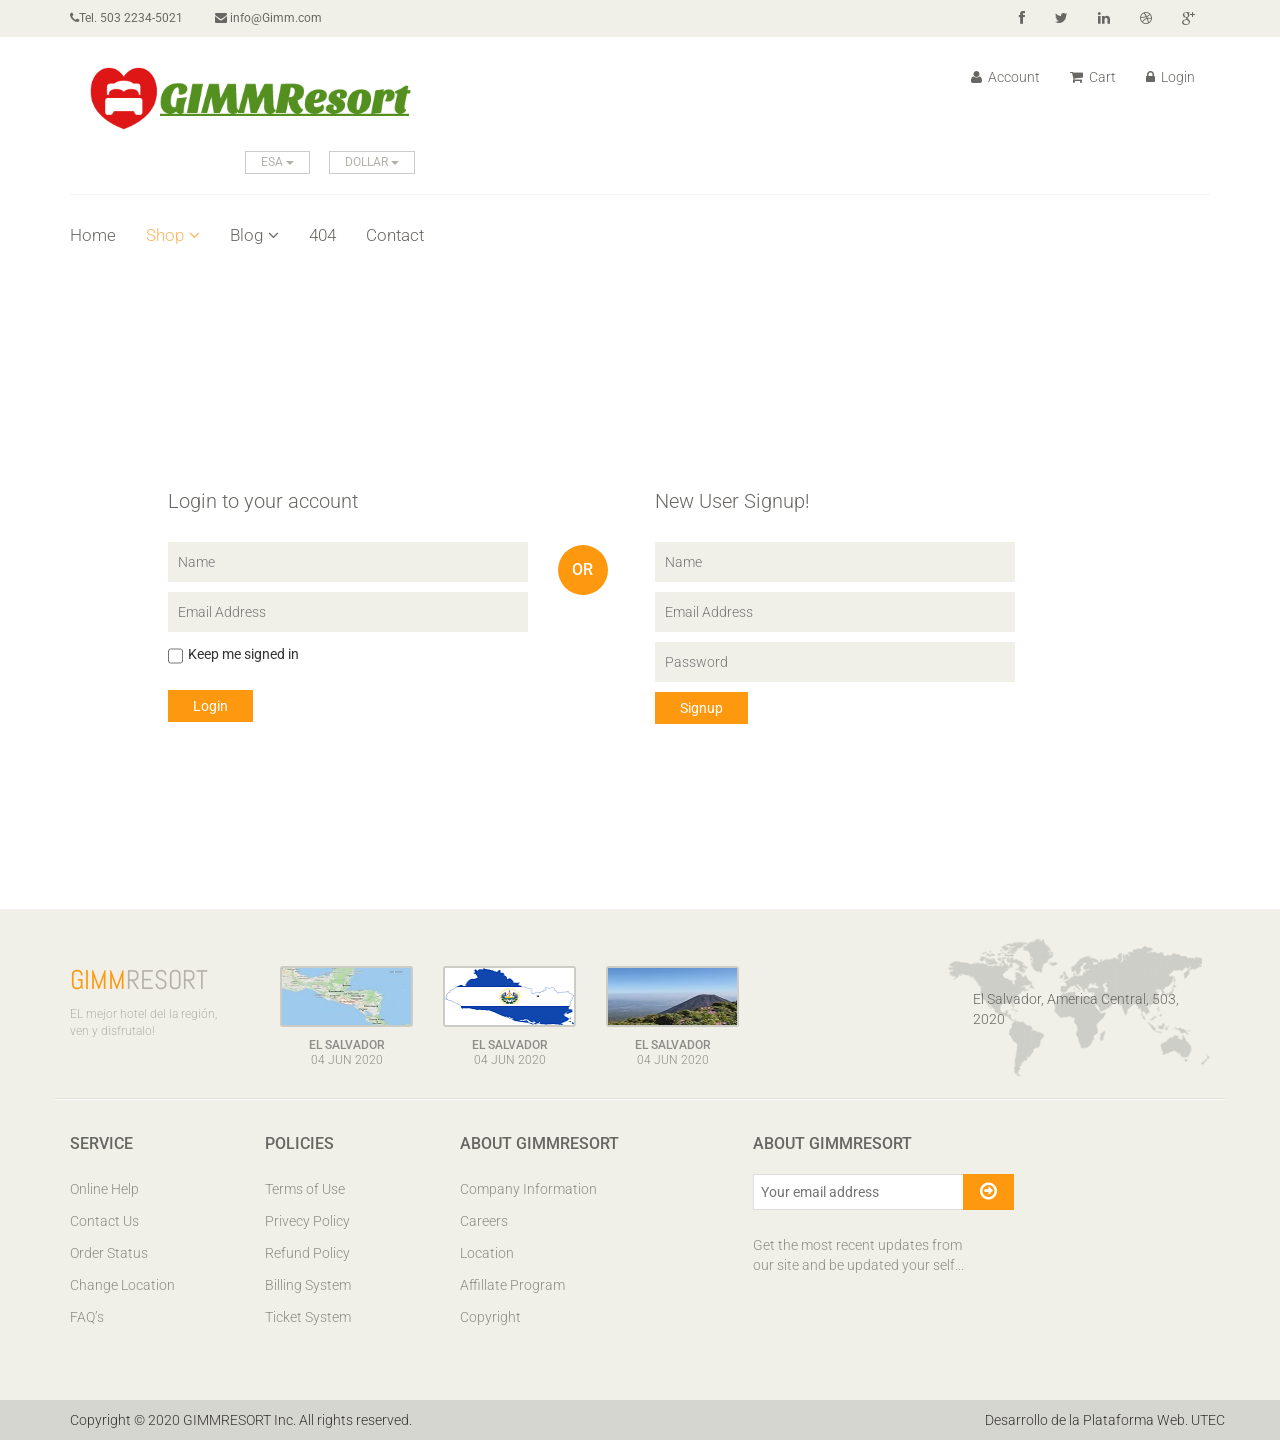
==== GIMMRESORT/login.html @ cd3e1424 "Add files via upload" ====
<!DOCTYPE html>
<html lang="en">
<head>
    <meta charset="utf-8">
    <meta name="viewport" content="width=device-width, initial-scale=1.0">
    <meta name="description" content="">
    <meta name="author" content="">
    <title>Home | GIMM RESORT</title>
    <link href="css/bootstrap.min.css" rel="stylesheet">
    <link href="css/font-awesome.min.css" rel="stylesheet">
    <link href="css/prettyPhoto.css" rel="stylesheet">
    <link href="css/price-range.css" rel="stylesheet">
    <link href="css/animate.css" rel="stylesheet">
	<link href="css/main.css" rel="stylesheet">
	<link href="css/responsive.css" rel="stylesheet">
    <!--[if lt IE 9]>
    <script src="js/html5shiv.js"></script>
    <script src="js/respond.min.js"></script>
    <![endif]-->
    <link rel="shortcut icon" href="images/ico/favicon.ico">
    <link rel="apple-touch-icon-precomposed" sizes="144x144" href="images/ico/apple-touch-icon-144-precomposed.png">
    <link rel="apple-touch-icon-precomposed" sizes="114x114" href="images/ico/apple-touch-icon-114-precomposed.png">
    <link rel="apple-touch-icon-precomposed" sizes="72x72" href="images/ico/apple-touch-icon-72-precomposed.png">
    <link rel="apple-touch-icon-precomposed" href="images/ico/apple-touch-icon-57-precomposed.png">
</head><!--/head-->

<body>
	<header id="header"><!--header-->
		<div class="header_top"><!--header_top-->
			<div class="container">
				<div class="row">
					<div class="col-sm-6">
						<div class="contactinfo">
							<ul class="nav nav-pills">
								<li><a href="#"><i class="fa fa-phone"></i>Tel. 503 2234-5021</a></li>
								<li><a href="#"><i class="fa fa-envelope"></i> info@Gimm.com</a></li>
							</ul>
						</div>
					</div>
					<div class="col-sm-6">
						<div class="social-icons pull-right">
							<ul class="nav navbar-nav">
								<li><a href="#"><i class="fa fa-facebook"></i></a></li>
								<li><a href="#"><i class="fa fa-twitter"></i></a></li>
								<li><a href="#"><i class="fa fa-linkedin"></i></a></li>
								<li><a href="#"><i class="fa fa-dribbble"></i></a></li>
								<li><a href="#"><i class="fa fa-google-plus"></i></a></li>
							</ul>
						</div>
					</div>
				</div>
			</div>
		</div><!--/header_top-->

		<div class="header-middle"><!--header-middle-->
			<div class="container">
				<div class="row">
					<div class="col-md-4 clearfix">
						<div class="logo pull-left">
							<a href="index.html"><img src="images/home/logo.png" alt="" /></a>
						</div>
						<div class="btn-group pull-right clearfix">
							<div class="btn-group">
								<button type="button" class="btn btn-default dropdown-toggle usa" data-toggle="dropdown">
									ESA
									<span class="caret"></span>
								</button>
								<ul class="dropdown-menu">
									<li><a href="">El Salvador</a></li>
									<li><a href="">Guatemala</a></li>
								</ul>
							</div>

							<div class="btn-group">
								<button type="button" class="btn btn-default dropdown-toggle usa" data-toggle="dropdown">
									DOLLAR
									<span class="caret"></span>
								</button>
								<ul class="dropdown-menu">
									<li><a href="">Dolar Estadounidence</a></li>
									<li><a href="">Quetzal</a></li>
								</ul>
							</div>
						</div>
					</div>
					<div class="col-md-8 clearfix">
						<div class="shop-menu clearfix pull-right">
							<ul class="nav navbar-nav">
								<li><a href=""><i class="fa fa-user"></i> Account</a></li>
								<!--<li><a href=""><i class="fa fa-star"></i> Wishlist</a></li>-->
								<!--<li><a href="checkout.html"><i class="fa fa-crosshairs"></i> Checkout</a></li>-->
								<li><a href="cart.html"><i class="fa fa-shopping-cart"></i> Cart</a></li>
								<li><a href="login.html"><i class="fa fa-lock"></i> Login</a></li>
							</ul>
						</div>
					</div>
				</div>
			</div>
		</div><!--/header-middle-->

    <div class="header-bottom"><!--header-bottom-->
      <div class="container">
        <div class="row">
          <div class="col-sm-9">
            <div class="navbar-header">
              <button type="button" class="navbar-toggle" data-toggle="collapse" data-target=".navbar-collapse">
                <span class="sr-only">Toggle navigation</span>
                <span class="icon-bar"></span>
                <span class="icon-bar"></span>
                <span class="icon-bar"></span>
              </button>
            </div>
            <div class="mainmenu pull-left">
              <ul class="nav navbar-nav collapse navbar-collapse">
                <li><a href="index.html">Home</a></li>
                <li class="dropdown"><a href="#" class="active">Shop<i class="fa fa-angle-down"></i></a>
                                    <ul role="menu" class="sub-menu">
                                        <li><a href="shop.html" class="active">Products</a></li>
                  <!--	<li><a href="product-details.html">Product Details</a></li>-->
                  <!--	<li><a href="checkout.html">Checkout</a></li>-->
                    <li><a href="cart.html">Cart</a></li>
                    <li><a href="login.html">Login</a></li>
                                    </ul>
                                </li>
                <li class="dropdown"><a href="#">Blog<i class="fa fa-angle-down"></i></a>
                                    <ul role="menu" class="sub-menu">
                                        <li><a href="blog.html">Blog information</a></li>
                  <!--	<li><a href="blog-single.html">Blog Single</a></li>-->
                                    </ul>
                                </li>
                <li><a href="404.html">404</a></li>
                <li><a href="contact-us.html">Contact</a></li>
              </ul>
            </div>
          </div>
          <div class="col-sm-3">
          </div>
        </div>
        </div>
      </div>
  </header>

	<section id="form"><!--form-->
		<div class="container">
			<div class="row">
				<div class="col-sm-4 col-sm-offset-1">
					<div class="login-form"><!--login form-->
						<h2>Login to your account</h2>
						<form action="#">
							<input type="text" placeholder="Name" />
							<input type="email" placeholder="Email Address" />
							<span>
								<input type="checkbox" class="checkbox">
								Keep me signed in
							</span>
							<button type="submit" class="btn btn-default">Login</button>
						</form>
					</div><!--/login form-->
				</div>
				<div class="col-sm-1">
					<h2 class="or">OR</h2>
				</div>
				<div class="col-sm-4">
					<div class="signup-form"><!--sign up form-->
						<h2>New User Signup!</h2>
						<form action="#">
							<input type="text" placeholder="Name"/>
							<input type="email" placeholder="Email Address"/>
							<input type="password" placeholder="Password"/>
							<button type="submit" class="btn btn-default">Signup</button>
						</form>
					</div><!--/sign up form-->
				</div>
			</div>
		</div>
	</section><!--/form-->


  <footer id="footer"><!--Footer-->
		<div class="footer-top">
			<div class="container">
				<div class="row">
					<div class="col-sm-2">
						<div class="companyinfo">
							<h2><span>GIMM</span>RESORT</h2>
							<p>EL mejor hotel del la región, ven y disfrutalo!</p>
						</div>
					</div>
					<div class="col-sm-7">
						<div class="col-sm-3">
							<div class="video-gallery text-center">
								<a href="#">
									<div class="iframe-img">
										<img src="images/home/pie1.jpg" alt="" />
									</div>
									<div class="overlay-icon">
										<i class="fa fa-play-circle-o"></i>
									</div>
								</a>
								<p>EL SALVADOR</p>
								<h2>04 JUN 2020</h2>
							</div>
						</div>

						<div class="col-sm-3">
							<div class="video-gallery text-center">
								<a href="#">
									<div class="iframe-img">
										<img src="images/home/pie2.png" alt="" />
									</div>
									<div class="overlay-icon">
										<i class="fa fa-play-circle-o"></i>
									</div>
								</a>
								<p>EL SALVADOR</p>
								<h2>04 JUN 2020</h2>
							</div>
						</div>

						<div class="col-sm-3">
							<div class="video-gallery text-center">
								<a href="#">
									<div class="iframe-img">
										<img src="images/home/pie3.jpg" alt="" />
									</div>
									<div class="overlay-icon">
										<i class="fa fa-play-circle-o"></i>
									</div>
								</a>
								<p>EL SALVADOR</p>
								<h2>04 JUN 2020</h2>
							</div>
						</div>

					<div class="col-sm-3">

						</div>
					</div>
					<div class="col-sm-3">
						<div class="address">
							<img src="images/home/map.png" alt="" />
							<p>El Salvador, America Central, 503, 2020</p>
						</div>
					</div>
				</div>
			</div>
		</div>

		<div class="footer-widget">
			<div class="container">
				<div class="row">
					<div class="col-sm-2">
						<div class="single-widget">
							<h2>Service</h2>
							<ul class="nav nav-pills nav-stacked">
								<li><a href="#">Online Help</a></li>
								<li><a href="#">Contact Us</a></li>
								<li><a href="#">Order Status</a></li>
								<li><a href="#">Change Location</a></li>
								<li><a href="#">FAQ’s</a></li>
							</ul>
						</div>
					</div>

					<div class="col-sm-2">
						<div class="single-widget">
							<h2>Policies</h2>
							<ul class="nav nav-pills nav-stacked">
								<li><a href="#">Terms of Use</a></li>
								<li><a href="#">Privecy Policy</a></li>
								<li><a href="#">Refund Policy</a></li>
								<li><a href="#">Billing System</a></li>
								<li><a href="#">Ticket System</a></li>
							</ul>
						</div>
					</div>
					<div class="col-sm-2">
						<div class="single-widget">
							<h2>About GIMMRESORT</h2>
							<ul class="nav nav-pills nav-stacked">
								<li><a href="#">Company Information</a></li>
								<li><a href="#">Careers</a></li>
								<li><a href="#">Location</a></li>
								<li><a href="#">Affillate Program</a></li>
								<li><a href="#">Copyright</a></li>
							</ul>
						</div>
					</div>
					<div class="col-sm-3 col-sm-offset-1">
						<div class="single-widget">
							<h2>About GIMMRESORT</h2>
							<form action="#" class="searchform">
								<input type="text" placeholder="Your email address" />
								<button type="submit" class="btn btn-default"><i class="fa fa-arrow-circle-o-right"></i></button>
								<p>Get the most recent updates from <br />our site and be updated your self...</p>
							</form>
						</div>
					</div>

				</div>
			</div>
		</div>

		<div class="footer-bottom">
			<div class="container">
				<div class="row">
					<p class="pull-left">Copyright © 2020 GIMMRESORT Inc. All rights reserved.</p>
						<p class="pull-right">Desarrollo de la Plataforma Web. UTEC</p>
				</div>
			</div>
		</div>

	</footer><!--/Footer-->



    <script src="js/jquery.js"></script>
	<script src="js/price-range.js"></script>
    <script src="js/jquery.scrollUp.min.js"></script>
	<script src="js/bootstrap.min.js"></script>
    <script src="js/jquery.prettyPhoto.js"></script>
    <script src="js/main.js"></script>
</body>
</html>
---- GIMMRESORT/css/prettyPhoto.css ----
div.pp_default .pp_top,div.pp_default .pp_top .pp_middle,div.pp_default .pp_top .pp_left,div.pp_default .pp_top .pp_right,div.pp_default .pp_bottom,div.pp_default .pp_bottom .pp_left,div.pp_default .pp_bottom .pp_middle,div.pp_default .pp_bottom .pp_right{height:13px}
div.pp_default .pp_top .pp_left{background:url(../images/prettyPhoto/default/sprite.png) -78px -93px no-repeat}
div.pp_default .pp_top .pp_middle{background:url(../images/prettyPhoto/default/sprite_x.png) top left repeat-x}
div.pp_default .pp_top .pp_right{background:url(../images/prettyPhoto/default/sprite.png) -112px -93px no-repeat}
div.pp_default .pp_content .ppt{color:#f8f8f8}
div.pp_default .pp_content_container .pp_left{background:url(../images/prettyPhoto/default/sprite_y.png) -7px 0 repeat-y;padding-left:13px}
div.pp_default .pp_content_container .pp_right{background:url(../images/prettyPhoto/default/sprite_y.png) top right repeat-y;padding-right:13px}
div.pp_default .pp_next:hover{background:url(../images/prettyPhoto/default/sprite_next.png) center right no-repeat;cursor:pointer}
div.pp_default .pp_previous:hover{background:url(../images/prettyPhoto/default/sprite_prev.png) center left no-repeat;cursor:pointer}
div.pp_default .pp_expand{background:url(../images/prettyPhoto/default/sprite.png) 0 -29px no-repeat;cursor:pointer;width:28px;height:28px}
div.pp_default .pp_expand:hover{background:url(../images/prettyPhoto/default/sprite.png) 0 -56px no-repeat;cursor:pointer}
div.pp_default .pp_contract{background:url(../images/prettyPhoto/default/sprite.png) 0 -84px no-repeat;cursor:pointer;width:28px;height:28px}
div.pp_default .pp_contract:hover{background:url(../images/prettyPhoto/default/sprite.png) 0 -113px no-repeat;cursor:pointer}
div.pp_default .pp_close{width:30px;height:30px;background:url(../images/prettyPhoto/default/sprite.png) 2px 1px no-repeat;cursor:pointer}
div.pp_default .pp_gallery ul li a{background:url(../images/prettyPhoto/default/default_thumb.png) center center #f8f8f8;border:1px solid #aaa}
div.pp_default .pp_social{margin-top:7px}
div.pp_default .pp_gallery a.pp_arrow_previous,div.pp_default .pp_gallery a.pp_arrow_next{position:static;left:auto}
div.pp_default .pp_nav .pp_play,div.pp_default .pp_nav .pp_pause{background:url(../images/prettyPhoto/default/sprite.png) -51px 1px no-repeat;height:30px;width:30px}
div.pp_default .pp_nav .pp_pause{background-position:-51px -29px}
div.pp_default a.pp_arrow_previous,div.pp_default a.pp_arrow_next{background:url(../images/prettyPhoto/default/sprite.png) -31px -3px no-repeat;height:20px;width:20px;margin:4px 0 0}
div.pp_default a.pp_arrow_next{left:52px;background-position:-82px -3px}
div.pp_default .pp_content_container .pp_details{margin-top:5px}
div.pp_default .pp_nav{clear:none;height:30px;width:110px;position:relative}
div.pp_default .pp_nav .currentTextHolder{font-family:Georgia;font-style:italic;color:#999;font-size:11px;left:75px;line-height:25px;position:absolute;top:2px;margin:0;padding:0 0 0 10px}
div.pp_default .pp_close:hover,div.pp_default .pp_nav .pp_play:hover,div.pp_default .pp_nav .pp_pause:hover,div.pp_default .pp_arrow_next:hover,div.pp_default .pp_arrow_previous:hover{opacity:0.7}
div.pp_default .pp_description{font-size:11px;font-weight:700;line-height:14px;margin:5px 50px 5px 0}
div.pp_default .pp_bottom .pp_left{background:url(../images/prettyPhoto/default/sprite.png) -78px -127px no-repeat}
div.pp_default .pp_bottom .pp_middle{background:url(../images/prettyPhoto/default/sprite_x.png) bottom left repeat-x}
div.pp_default .pp_bottom .pp_right{background:url(../images/prettyPhoto/default/sprite.png) -112px -127px no-repeat}
div.pp_default .pp_loaderIcon{background:url(../images/prettyPhoto/default/loader.gif) center center no-repeat}
div.light_rounded .pp_top .pp_left{background:url(../images/prettyPhoto/light_rounded/sprite.png) -88px -53px no-repeat}
div.light_rounded .pp_top .pp_right{background:url(../images/prettyPhoto/light_rounded/sprite.png) -110px -53px no-repeat}
div.light_rounded .pp_next:hover{background:url(../images/prettyPhoto/light_rounded/btnNext.png) center right no-repeat;cursor:pointer}
div.light_rounded .pp_previous:hover{background:url(../images/prettyPhoto/light_rounded/btnPrevious.png) center left no-repeat;cursor:pointer}
div.light_rounded .pp_expand{background:url(../images/prettyPhoto/light_rounded/sprite.png) -31px -26px no-repeat;cursor:pointer}
div.light_rounded .pp_expand:hover{background:url(../images/prettyPhoto/light_rounded/sprite.png) -31px -47px no-repeat;cursor:pointer}
div.light_rounded .pp_contract{background:url(../images/prettyPhoto/light_rounded/sprite.png) 0 -26px no-repeat;cursor:pointer}
div.light_rounded .pp_contract:hover{background:url(../images/prettyPhoto/light_rounded/sprite.png) 0 -47px no-repeat;cursor:pointer}
div.light_rounded .pp_close{width:75px;height:22px;background:url(../images/prettyPhoto/light_rounded/sprite.png) -1px -1px no-repeat;cursor:pointer}
div.light_rounded .pp_nav .pp_play{background:url(../images/prettyPhoto/light_rounded/sprite.png) -1px -100px no-repeat;height:15px;width:14px}
div.light_rounded .pp_nav .pp_pause{background:url(../images/prettyPhoto/light_rounded/sprite.png) -24px -100px no-repeat;height:15px;width:14px}
div.light_rounded .pp_arrow_previous{background:url(../images/prettyPhoto/light_rounded/sprite.png) 0 -71px no-repeat}
div.light_rounded .pp_arrow_next{background:url(../images/prettyPhoto/light_rounded/sprite.png) -22px -71px no-repeat}
div.light_rounded .pp_bottom .pp_left{background:url(../images/prettyPhoto/light_rounded/sprite.png) -88px -80px no-repeat}
div.light_rounded .pp_bottom .pp_right{background:url(../images/prettyPhoto/light_rounded/sprite.png) -110px -80px no-repeat}
div.dark_rounded .pp_top .pp_left{background:url(../images/prettyPhoto/dark_rounded/sprite.png) -88px -53px no-repeat}
div.dark_rounded .pp_top .pp_right{background:url(../images/prettyPhoto/dark_rounded/sprite.png) -110px -53px no-repeat}
div.dark_rounded .pp_content_container .pp_left{background:url(../images/prettyPhoto/dark_rounded/contentPattern.png) top left repeat-y}
div.dark_rounded .pp_content_container .pp_right{background:url(../images/prettyPhoto/dark_rounded/contentPattern.png) top right repeat-y}
div.dark_rounded .pp_next:hover{background:url(../images/prettyPhoto/dark_rounded/btnNext.png) center right no-repeat;cursor:pointer}
div.dark_rounded .pp_previous:hover{background:url(../images/prettyPhoto/dark_rounded/btnPrevious.png) center left no-repeat;cursor:pointer}
div.dark_rounded .pp_expand{background:url(../images/prettyPhoto/dark_rounded/sprite.png) -31px -26px no-repeat;cursor:pointer}
div.dark_rounded .pp_expand:hover{background:url(../images/prettyPhoto/dark_rounded/sprite.png) -31px -47px no-repeat;cursor:pointer}
div.dark_rounded .pp_contract{background:url(../images/prettyPhoto/dark_rounded/sprite.png) 0 -26px no-repeat;cursor:pointer}
div.dark_rounded .pp_contract:hover{background:url(../images/prettyPhoto/dark_rounded/sprite.png) 0 -47px no-repeat;cursor:pointer}
div.dark_rounded .pp_close{width:75px;height:22px;background:url(../images/prettyPhoto/dark_rounded/sprite.png) -1px -1px no-repeat;cursor:pointer}
div.dark_rounded .pp_description{margin-right:85px;color:#fff}
div.dark_rounded .pp_nav .pp_play{background:url(../images/prettyPhoto/dark_rounded/sprite.png) -1px -100px no-repeat;height:15px;width:14px}
div.dark_rounded .pp_nav .pp_pause{background:url(../images/prettyPhoto/dark_rounded/sprite.png) -24px -100px no-repeat;height:15px;width:14px}
div.dark_rounded .pp_arrow_previous{background:url(../images/prettyPhoto/dark_rounded/sprite.png) 0 -71px no-repeat}
div.dark_rounded .pp_arrow_next{background:url(../images/prettyPhoto/dark_rounded/sprite.png) -22px -71px no-repeat}
div.dark_rounded .pp_bottom .pp_left{background:url(../images/prettyPhoto/dark_rounded/sprite.png) -88px -80px no-repeat}
div.dark_rounded .pp_bottom .pp_right{background:url(../images/prettyPhoto/dark_rounded/sprite.png) -110px -80px no-repeat}
div.dark_rounded .pp_loaderIcon{background:url(../images/prettyPhoto/dark_rounded/loader.gif) center center no-repeat}
div.dark_square .pp_left,div.dark_square .pp_middle,div.dark_square .pp_right,div.dark_square .pp_content{background:#000}
div.dark_square .pp_description{color:#fff;margin:0 85px 0 0}
div.dark_square .pp_loaderIcon{background:url(../images/prettyPhoto/dark_square/loader.gif) center center no-repeat}
div.dark_square .pp_expand{background:url(../images/prettyPhoto/dark_square/sprite.png) -31px -26px no-repeat;cursor:pointer}
div.dark_square .pp_expand:hover{background:url(../images/prettyPhoto/dark_square/sprite.png) -31px -47px no-repeat;cursor:pointer}
div.dark_square .pp_contract{background:url(../images/prettyPhoto/dark_square/sprite.png) 0 -26px no-repeat;cursor:pointer}
div.dark_square .pp_contract:hover{background:url(../images/prettyPhoto/dark_square/sprite.png) 0 -47px no-repeat;cursor:pointer}
div.dark_square .pp_close{width:75px;height:22px;background:url(../images/prettyPhoto/dark_square/sprite.png) -1px -1px no-repeat;cursor:pointer}
div.dark_square .pp_nav{clear:none}
div.dark_square .pp_nav .pp_play{background:url(../images/prettyPhoto/dark_square/sprite.png) -1px -100px no-repeat;height:15px;width:14px}
div.dark_square .pp_nav .pp_pause{background:url(../images/prettyPhoto/dark_square/sprite.png) -24px -100px no-repeat;height:15px;width:14px}
div.dark_square .pp_arrow_previous{background:url(../images/prettyPhoto/dark_square/sprite.png) 0 -71px no-repeat}
div.dark_square .pp_arrow_next{background:url(../images/prettyPhoto/dark_square/sprite.png) -22px -71px no-repeat}
div.dark_square .pp_next:hover{background:url(../images/prettyPhoto/dark_square/btnNext.png) center right no-repeat;cursor:pointer}
div.dark_square .pp_previous:hover{background:url(../images/prettyPhoto/dark_square/btnPrevious.png) center left no-repeat;cursor:pointer}
div.light_square .pp_expand{background:url(../images/prettyPhoto/light_square/sprite.png) -31px -26px no-repeat;cursor:pointer}
div.light_square .pp_expand:hover{background:url(../images/prettyPhoto/light_square/sprite.png) -31px -47px no-repeat;cursor:pointer}
div.light_square .pp_contract{background:url(../images/prettyPhoto/light_square/sprite.png) 0 -26px no-repeat;cursor:pointer}
div.light_square .pp_contract:hover{background:url(../images/prettyPhoto/light_square/sprite.png) 0 -47px no-repeat;cursor:pointer}
div.light_square .pp_close{width:75px;height:22px;background:url(../images/prettyPhoto/light_square/sprite.png) -1px -1px no-repeat;cursor:pointer}
div.light_square .pp_nav .pp_play{background:url(../images/prettyPhoto/light_square/sprite.png) -1px -100px no-repeat;height:15px;width:14px}
div.light_square .pp_nav .pp_pause{background:url(../images/prettyPhoto/light_square/sprite.png) -24px -100px no-repeat;height:15px;width:14px}
div.light_square .pp_arrow_previous{background:url(../images/prettyPhoto/light_square/sprite.png) 0 -71px no-repeat}
div.light_square .pp_arrow_next{background:url(../images/prettyPhoto/light_square/sprite.png) -22px -71px no-repeat}
div.light_square .pp_next:hover{background:url(../images/prettyPhoto/light_square/btnNext.png) center right no-repeat;cursor:pointer}
div.light_square .pp_previous:hover{background:url(../images/prettyPhoto/light_square/btnPrevious.png) center left no-repeat;cursor:pointer}
div.facebook .pp_top .pp_left{background:url(../images/prettyPhoto/facebook/sprite.png) -88px -53px no-repeat}
div.facebook .pp_top .pp_middle{background:url(../images/prettyPhoto/facebook/contentPatternTop.png) top left repeat-x}
div.facebook .pp_top .pp_right{background:url(../images/prettyPhoto/facebook/sprite.png) -110px -53px no-repeat}
div.facebook .pp_content_container .pp_left{background:url(../images/prettyPhoto/facebook/contentPatternLeft.png) top left repeat-y}
div.facebook .pp_content_container .pp_right{background:url(../images/prettyPhoto/facebook/contentPatternRight.png) top right repeat-y}
div.facebook .pp_expand{background:url(../images/prettyPhoto/facebook/sprite.png) -31px -26px no-repeat;cursor:pointer}
div.facebook .pp_expand:hover{background:url(../images/prettyPhoto/facebook/sprite.png) -31px -47px no-repeat;cursor:pointer}
div.facebook .pp_contract{background:url(../images/prettyPhoto/facebook/sprite.png) 0 -26px no-repeat;cursor:pointer}
div.facebook .pp_contract:hover{background:url(../images/prettyPhoto/facebook/sprite.png) 0 -47px no-repeat;cursor:pointer}
div.facebook .pp_close{width:22px;height:22px;background:url(../images/prettyPhoto/facebook/sprite.png) -1px -1px no-repeat;cursor:pointer}
div.facebook .pp_description{margin:0 37px 0 0}
div.facebook .pp_loaderIcon{background:url(../images/prettyPhoto/facebook/loader.gif) center center no-repeat}
div.facebook .pp_arrow_previous{background:url(../images/prettyPhoto/facebook/sprite.png) 0 -71px no-repeat;height:22px;margin-top:0;width:22px}
div.facebook .pp_arrow_previous.disabled{background-position:0 -96px;cursor:default}
div.facebook .pp_arrow_next{background:url(../images/prettyPhoto/facebook/sprite.png) -32px -71px no-repeat;height:22px;margin-top:0;width:22px}
div.facebook .pp_arrow_next.disabled{background-position:-32px -96px;cursor:default}
div.facebook .pp_nav{margin-top:0}
div.facebook .pp_nav p{font-size:15px;padding:0 3px 0 4px}
div.facebook .pp_nav .pp_play{background:url(../images/prettyPhoto/facebook/sprite.png) -1px -123px no-repeat;height:22px;width:22px}
div.facebook .pp_nav .pp_pause{background:url(../images/prettyPhoto/facebook/sprite.png) -32px -123px no-repeat;height:22px;width:22px}
div.facebook .pp_next:hover{background:url(../images/prettyPhoto/facebook/btnNext.png) center right no-repeat;cursor:pointer}
div.facebook .pp_previous:hover{background:url(../images/prettyPhoto/facebook/btnPrevious.png) center left no-repeat;cursor:pointer}
div.facebook .pp_bottom .pp_left{background:url(../images/prettyPhoto/facebook/sprite.png) -88px -80px no-repeat}
div.facebook .pp_bottom .pp_middle{background:url(../images/prettyPhoto/facebook/contentPatternBottom.png) top left repeat-x}
div.facebook .pp_bottom .pp_right{background:url(../images/prettyPhoto/facebook/sprite.png) -110px -80px no-repeat}
div.pp_pic_holder a:focus{outline:none}
div.pp_overlay{background:#000;display:none;left:0;position:absolute;top:0;width:100%;z-index:9500}
div.pp_pic_holder{display:none;position:absolute;width:100px;z-index:10000}
.pp_content{height:40px;min-width:40px}
* html .pp_content{width:40px}
.pp_content_container{position:relative;text-align:left;width:100%}
.pp_content_container .pp_left{padding-left:20px}
.pp_content_container .pp_right{padding-right:20px}
.pp_content_container .pp_details{float:left;margin:10px 0 2px}
.pp_description{display:none;margin:0}
.pp_social{float:left;margin:0}
.pp_social .facebook{float:left;margin-left:5px;width:55px;overflow:hidden}
.pp_social .twitter{float:left}
.pp_nav{clear:right;float:left;margin:3px 10px 0 0}
.pp_nav p{float:left;white-space:nowrap;margin:2px 4px}
.pp_nav .pp_play,.pp_nav .pp_pause{float:left;margin-right:4px;text-indent:-10000px}
a.pp_arrow_previous,a.pp_arrow_next{display:block;float:left;height:15px;margin-top:3px;overflow:hidden;text-indent:-10000px;width:14px}
.pp_hoverContainer{position:absolute;top:0;width:100%;z-index:2000}
.pp_gallery{display:none;left:50%;margin-top:-50px;position:absolute;z-index:10000}
.pp_gallery div{float:left;overflow:hidden;position:relative}
.pp_gallery ul{float:left;height:35px;position:relative;white-space:nowrap;margin:0 0 0 5px;padding:0}
.pp_gallery ul a{border:1px rgba(0,0,0,0.5) solid;display:block;float:left;height:33px;overflow:hidden}
.pp_gallery ul a img{border:0}
.pp_gallery li{display:block;float:left;margin:0 5px 0 0;padding:0}
.pp_gallery li.default a{background:url(../images/prettyPhoto/facebook/default_thumbnail.gif) 0 0 no-repeat;display:block;height:33px;width:50px}
.pp_gallery .pp_arrow_previous,.pp_gallery .pp_arrow_next{margin-top:7px!important}
a.pp_next{background:url(../images/prettyPhoto/light_rounded/btnNext.png) 10000px 10000px no-repeat;display:block;float:right;height:100%;text-indent:-10000px;width:49%}
a.pp_previous{background:url(../images/prettyPhoto/light_rounded/btnNext.png) 10000px 10000px no-repeat;display:block;float:left;height:100%;text-indent:-10000px;width:49%}
a.pp_expand,a.pp_contract{cursor:pointer;display:none;height:20px;position:absolute;right:30px;text-indent:-10000px;top:10px;width:20px;z-index:20000}
a.pp_close{position:absolute;right:0;top:0;display:block;line-height:22px;text-indent:-10000px}
.pp_loaderIcon{display:block;height:24px;left:50%;position:absolute;top:50%;width:24px;margin:-12px 0 0 -12px}
#pp_full_res{line-height:1!important}
#pp_full_res .pp_inline{text-align:left}
#pp_full_res .pp_inline p{margin:0 0 15px}
div.ppt{color:#fff;display:none;font-size:17px;z-index:9999;margin:0 0 5px 15px}
div.pp_default .pp_content,div.light_rounded .pp_content{background-color:#fff}
div.pp_default #pp_full_res .pp_inline,div.light_rounded .pp_content .ppt,div.light_rounded #pp_full_res .pp_inline,div.light_square .pp_content .ppt,div.light_square #pp_full_res .pp_inline,div.facebook .pp_content .ppt,div.facebook #pp_full_res .pp_inline{color:#000}
div.pp_default .pp_gallery ul li a:hover,div.pp_default .pp_gallery ul li.selected a,.pp_gallery ul a:hover,.pp_gallery li.selected a{border-color:#fff}
div.pp_default .pp_details,div.light_rounded .pp_details,div.dark_rounded .pp_details,div.dark_square .pp_details,div.light_square .pp_details,div.facebook .pp_details{position:relative}
div.light_rounded .pp_top .pp_middle,div.light_rounded .pp_content_container .pp_left,div.light_rounded .pp_content_container .pp_right,div.light_rounded .pp_bottom .pp_middle,div.light_square .pp_left,div.light_square .pp_middle,div.light_square .pp_right,div.light_square .pp_content,div.facebook .pp_content{background:#fff}
div.light_rounded .pp_description,div.light_square .pp_description{margin-right:85px}
div.light_rounded .pp_gallery a.pp_arrow_previous,div.light_rounded .pp_gallery a.pp_arrow_next,div.dark_rounded .pp_gallery a.pp_arrow_previous,div.dark_rounded .pp_gallery a.pp_arrow_next,div.dark_square .pp_gallery a.pp_arrow_previous,div.dark_square .pp_gallery a.pp_arrow_next,div.light_square .pp_gallery a.pp_arrow_previous,div.light_square .pp_gallery a.pp_arrow_next{margin-top:12px!important}
div.light_rounded .pp_arrow_previous.disabled,div.dark_rounded .pp_arrow_previous.disabled,div.dark_square .pp_arrow_previous.disabled,div.light_square .pp_arrow_previous.disabled{background-position:0 -87px;cursor:default}
div.light_rounded .pp_arrow_next.disabled,div.dark_rounded .pp_arrow_next.disabled,div.dark_square .pp_arrow_next.disabled,div.light_square .pp_arrow_next.disabled{background-position:-22px -87px;cursor:default}
div.light_rounded .pp_loaderIcon,div.light_square .pp_loaderIcon{background:url(../images/prettyPhoto/light_rounded/loader.gif) center center no-repeat}
div.dark_rounded .pp_top .pp_middle,div.dark_rounded .pp_content,div.dark_rounded .pp_bottom .pp_middle{background:url(../images/prettyPhoto/dark_rounded/contentPattern.png) top left repeat}
div.dark_rounded .currentTextHolder,div.dark_square .currentTextHolder{color:#c4c4c4}
div.dark_rounded #pp_full_res .pp_inline,div.dark_square #pp_full_res .pp_inline{color:#fff}
.pp_top,.pp_bottom{height:20px;position:relative}
* html .pp_top,* html .pp_bottom{padding:0 20px}
.pp_top .pp_left,.pp_bottom .pp_left{height:20px;left:0;position:absolute;width:20px}
.pp_top .pp_middle,.pp_bottom .pp_middle{height:20px;left:20px;position:absolute;right:20px}
* html .pp_top .pp_middle,* html .pp_bottom .pp_middle{left:0;position:static}
.pp_top .pp_right,.pp_bottom .pp_right{height:20px;left:auto;position:absolute;right:0;top:0;width:20px}
.pp_fade,.pp_gallery li.default a img{display:none}
---- GIMMRESORT/css/price-range.css ----
/*!
 * Slider for Bootstrap
 *
 * Copyright 2012 Stefan Petre
 * Licensed under the Apache License v2.0
 * http://www.apache.org/licenses/LICENSE-2.0
 *
 */
.slider {
  display: inline-block;
  vertical-align: middle;
  position: relative;
}
.slider.slider-horizontal {
  width: 210px;
  height: 20px;
}
.slider.slider-horizontal .slider-track {
  height: 15px;
  left: 0;
  margin-top: -5px;
  top: 50%;
  width: 100%;
}
.slider.slider-horizontal .slider-selection {
  height: 100%;
  top: 0;
  bottom: 0;
}
.slider.slider-horizontal .slider-handle {
  margin-left: -12px;
  margin-top: 2px;
}

.left-round{
  margin-left:2px !important;
}

.slider.slider-horizontal .slider-handle.triangle {
  border-width: 0 10px 10px 10px;
  width: 0;
  height: 0;
  border-bottom-color: #0480be;
  margin-top: 0;
}
.slider.slider-vertical {
  height: 210px;
  width: 20px;
}
.slider.slider-vertical .slider-track {
  width: 10px;
  height: 100%;
  margin-left: -5px;
  left: 50%;
  top: 0;
}
.slider.slider-vertical .slider-selection {
  width: 100%;
  left: 0;
  top: 0;
  bottom: 0;
}
.slider.slider-vertical .slider-handle {
  margin-left: -5px;
  margin-top: -10px;
}
.slider.slider-vertical .slider-handle.triangle {
  border-width: 10px 0 10px 10px;
  width: 1px;
  height: 1px;
  border-left-color: #0480be;
  margin-left: 0;
}
.slider input {
  display: none;
}
.slider .tooltip-inner {
  white-space: nowrap;
}
.slider-track {
  position: absolute;
  cursor: pointer;
  background-color: #f7f7f7;
  background-image: -moz-linear-gradient(top, #f5f5f5, #f9f9f9);
  background-image: -webkit-gradient(linear, 0 0, 0 100%, from(#f5f5f5), to(#f9f9f9));
  background-image: -webkit-linear-gradient(top, #f5f5f5, #f9f9f9);
  background-image: -o-linear-gradient(top, #f5f5f5, #f9f9f9);
  background-image: linear-gradient(to bottom, #f5f5f5, #f9f9f9);
  background-repeat: repeat-x;
  filter: progid:DXImageTransform.Microsoft.gradient(startColorstr='#fff5f5f5', endColorstr='#fff9f9f9', GradientType=0);
  -webkit-box-shadow: inset 0 1px 2px rgba(0, 0, 0, 0.1);
  -moz-box-shadow: inset 0 1px 2px rgba(0, 0, 0, 0.1);
  box-shadow: inset 0 1px 2px rgba(0, 0, 0, 0.1);
  -webkit-border-radius: 15px;
  -moz-border-radius: 15px;
  border-radius: 15px;
}

.slider-selection {
  -moz-box-sizing: border-box;
  background: none repeat scroll 0 0 #FE980F;
  border-radius: 15px;
  box-shadow: 0 -1px 0 rgba(0, 0, 0, 0.15) inset;
  position: absolute;
}

.slider-handle {
  background: #fff;
  box-shadow:none;
  height: 10px;
  opacity: 1;
  position: absolute;
  width: 10px;
}

.slider-handle.round {
  -webkit-border-radius: 20px;
  -moz-border-radius: 20px;
  border-radius: 20px;
}
.slider-handle.triangle {
  background: transparent none;
}
---- GIMMRESORT/css/main.css ----
﻿/*************************
*******Typography******
**************************/

@import url(http://fonts.googleapis.com/css?family=Roboto:400,300,400italic,500,700,100);
@import url(http://fonts.googleapis.com/css?family=Open+Sans:400,800,300,600,700);
@import url(http://fonts.googleapis.com/css?family=Abel);
body {
    font-family: 'Roboto', sans-serif;
    position: relative;
    font-weight: 400px;
}

ul li {
    list-style: none;
}

a:hover {
    outline: none;
    text-decoration: none;
}

a:focus {
    outline: none;
    outline-offset: 0;
}

a {
    -webkit-transition: 300ms;
    transition: 300ms;
}

h1,
h2,
h3,
h4,
h5,
h6 {
    font-family: 'Roboto', sans-serif;
}

.btn:hover,
.btn:focus {
    outline: none;
    -webkit-box-shadow: none;
    box-shadow: none;
}

.navbar-toggle {
    background-color: #000;
}

a#scrollUp {
    bottom: 0px;
    right: 10px;
    padding: 5px 10px;
    background: #FE980F;
    color: #FFF;
    -webkit-animation: bounce 2s ease infinite;
    animation: bounce 2s ease infinite;
}

a#scrollUp i {
    font-size: 30px;
}


/*************************
*******Header CSS******
**************************/

.header_top {
    background: none repeat scroll 0 0 #F0F0E9;
}

.contactinfo ul li:first-child {
    margin-left: -15px;
}

.contactinfo ul li a {
    font-size: 12px;
    color: #696763;
    font-family: 'Roboto', sans-serif;
}

.contactinfo ul li a:hover {
    background: inherit;
}

.social-icons ul li a {
    border: 0 none;
    border-radius: 0;
    color: #696763;
    padding: 0px;
}

.social-icons ul li {
    display: inline-block;
}

.social-icons ul li a i {
    padding: 11px 15px;
    transition: all 0.9s ease 0s;
    -moz-transition: all 0.9s ease 0s;
    -webkit-transition: all 0.9s ease 0s;
    -o-transition: all 0.9s ease 0s;
}

.social-icons ul li a i:hover {
    color: #fff;
    transition: all 0.9s ease 0s;
    -moz-transition: all 0.9s ease 0s;
    -webkit-transition: all 0.9s ease 0s;
    -o-transition: all 0.9s ease 0s;
}

.fa-facebook:hover {
    background: #0083C9;
}

.fa-twitter:hover {
    background: #5BBCEC;
}

.fa-linkedin:hover {
    background: #FF4518;
}

.fa-dribbble:hover {
    background: #90C9DC;
}

.fa-google-plus:hover {
    background: #CE3C2D;
}

.header-middle .container .row {
    border-bottom: 1px solid #f5f5f5;
    margin-left: 0;
    margin-right: 0;
    padding-bottom: 20px;
    padding-top: 20px;
}

.header-middle .container .row .col-sm-4 {
    padding-left: 0;
}

.header-middle .container .row .col-sm-8 {
    padding-right: 0;
}

.usa {
    border-radius: 0;
    color: #B4B1AB;
    font-size: 12px;
    margin-right: 20px;
    padding: 2px 15px;
    margin-top: 10px;
}

.usa:hover {
    background: #FE980F;
    color: #fff;
    border-color: #FE980F;
}

.usa:active,
.usa.active {
    background: none repeat scroll 0 0 #FE980F;
    -webkit-box-shadow: inherit;
    box-shadow: inherit;
    outline: 0 none;
}

.btn-group.open .dropdown-toggle {
    background: rgba(0, 0, 0, 0);
    -webkit-box-shadow: none;
    box-shadow: none;
}

.dropdown-menu li a:hover,
.dropdown-menu li a:focus {
    background-color: #FE980F;
    color: #FFFFFF;
    font-family: 'Roboto', sans-serif;
    text-decoration: none;
}

.shop-menu ul li {
    display: inline-block;
    padding-left: 15px;
    padding-right: 15px;
}

.shop-menu ul li:last-child {
    padding-right: 0;
}

.shop-menu ul li a {
    background: #FFFFFF;
    color: #696763;
    font-family: 'Roboto', sans-serif;
    font-size: 14px;
    font-weight: 300;
    padding: 0;
    padding-right: 0;
    margin-top: 10px;
}

.shop-menu ul li a i {
    margin-right: 3px;
}

.shop-menu ul li a:hover {
    color: #fe980f;
    background: #fff;
}

.header-bottom {
    padding-bottom: 30px;
    padding-top: 30px;
}

.navbar-collapse.collapse {
    padding-left: 0;
}

.mainmenu ul li {
    padding-right: 15px;
    padding-left: 15px;
}

.mainmenu ul li:first-child {
    padding-left: 0px;
}

.mainmenu ul li a {
    color: #696763;
    font-family: 'Roboto', sans-serif;
    font-size: 17px;
    font-weight: 300;
    padding: 0;
    padding-bottom: 10px;
}

.mainmenu ul li a:hover,
.mainmenu ul li a.active,
.shop-menu ul li a.active {
    background: none;
    color: #fdb45e;
}

.search_box input {
    background: #F0F0E9;
    border: medium none;
    color: #B2B2B2;
    font-family: 'roboto';
    font-size: 12px;
    font-weight: 300;
    height: 35px;
    outline: medium none;
    padding-left: 10px;
    width: 155px;
    background-image: url(../images/home/searchicon.png);
    background-repeat: no-repeat;
    background-position: 130px;
}


/*  Dropdown menu*/

.navbar-header .navbar-toggle .icon-bar {
    background-color: #fff;
}

.nav.navbar-nav>li:hover>ul.sub-menu {
    display: block;
    -webkit-animation: fadeInUp 400ms;
    animation: fadeInUp 400ms;
}

ul.sub-menu {
    position: absolute;
    top: 30px;
    left: 0;
    background: rgba(0, 0, 0, 0.6);
    list-style: none;
    padding: 0;
    margin: 0;
    width: 220px;
    -webkit-box-shadow: 0 3px 3px rgba(0, 0, 0, 0.1);
    box-shadow: 0 3px 3px rgba(0, 0, 0, 0.1);
    display: none;
    z-index: 999;
}

.dropdown ul.sub-menu li .active {
    color: #FDB45E;
    padding-left: 0;
}

.navbar-nav li ul.sub-menu li {
    padding: 10px 20px 0;
}

.navbar-nav li ul.sub-menu li:last-child {
    padding-bottom: 20px;
}

.navbar-nav li ul.sub-menu li a {
    color: #fff;
}

.navbar-nav li ul.sub-menu li a:hover {
    color: #FDB45E;
}

.fa-angle-down {
    padding-left: 5px;
}

@-webkit-keyframes fadeInUp {
    0% {
        opacity: 0;
        -webkit-transform: translateY(20px);
        transform: translateY(20px);
    }
    100% {
        opacity: 1;
        -webkit-transform: translateY(0);
        transform: translateY(0);
    }
}


/*************************
*******Footer CSS******
**************************/

#footer {
    background: #F0F0E9;
}

.footer-top .container {
    border-bottom: 1px solid #E0E0DA;
    padding-bottom: 20px;
}

.companyinfo {
    margin-top: 57px;
}

.companyinfo h2 {
    color: #B4B1AB;
    font-family: abel;
    font-size: 27px;
    text-transform: uppercase;
}

.companyinfo h2 span {
    color: #FE980F;
}

.companyinfo p {
    color: #B3B3AD;
    font-family: 'Roboto', sans-serif;
    font-size: 12px;
    font-weight: 300;
}

.footer-top .col-sm-3 {
    overflow: hidden;
}

.video-gallery {
    margin-top: 57px;
    position: inherit;
}

.video-gallery a img {
    height: 100%;
    width: 100%;
}

.iframe-img {
    position: relative;
    display: block;
    height: 61px;
    margin-bottom: 10px;
    border: 2px solid #CCCCC6;
    border-radius: 3px;
}

.overlay-icon {
    position: absolute;
    top: 0;
    width: 100%;
    height: 61px;
    background: #FE980F;
    border-radius: 3px;
    color: #FFF;
    font-size: 20px;
    line-height: 0;
    display: block;
    opacity: 0;
    -webkit-transition: 300ms;
    transition: 300ms;
}

.overlay-icon i {
    position: relative;
    top: 50%;
    margin-top: -20px;
}

.video-gallery a:hover .overlay-icon {
    opacity: 1;
}

.video-gallery p {
    color: #8C8C88;
    font-family: 'Roboto', sans-serif;
    font-size: 12px;
    font-weight: 500;
    margin-bottom: 0px;
}

.video-gallery h2 {
    color: #8c8c88;
    font-family: 'Roboto', sans-serif;
    font-size: 12px;
    font-weight: 300;
    text-transform: uppercase;
    margin-top: 0px;
}

.address {
    margin-top: 30px;
    position: relative;
    overflow: hidden;
}

.address img {
    width: 100%;
}

.address p {
    color: #666663;
    font-family: 'Roboto', sans-serif;
    font-size: 14px;
    font-weight: 300;
    left: 25px;
    position: absolute;
    top: 50px;
}

.footer-widget {
    margin-bottom: 68px;
}

.footer-widget .container {
    border-top: 1px solid #FFFFFF;
    padding-top: 15px;
}

.single-widget h2 {
    color: #666663;
    font-family: 'Roboto', sans-serif;
    font-size: 16px;
    font-weight: 500;
    margin-bottom: 22px;
    text-transform: uppercase;
}

.single-widget h2 i {
    margin-right: 15px;
}

.single-widget ul li a {
    color: #8C8C88;
    font-family: 'Roboto', sans-serif;
    font-size: 14px;
    font-weight: 300;
    padding: 5px 0;
}

.single-widget ul li a i {
    margin-right: 18px;
}

.single-widget ul li a:hover {
    background: none;
    color: #FE980F;
}

.searchform input {
    border: 1px solid #DDDDDD;
    color: #CCCCC6;
    font-family: 'Roboto', sans-serif;
    font-size: 14px;
    margin-top: 0;
    outline: medium none;
    padding: 7px;
    width: 212px;
}

.searchform button {
    background: #FE980F;
    border: medium none;
    border-radius: 0;
    margin-left: -5px;
    margin-top: -3px;
    padding: 7px 17px;
}

.searchform button i {
    color: #FFFFFF;
    font-size: 20px;
}

.searchform button:hover,
.searchform button:focus {
    background-color: #FE980F;
}

.searchform p {
    color: #8C8C88;
    font-family: 'Roboto', sans-serif;
    font-size: 14px;
    font-weight: 300;
    margin-top: 25px;
}

.footer-bottom {
    background: #D6D6D0;
    padding-top: 10px;
}

.footer-bottom p {
    color: #363432;
    font-family: 'Roboto', sans-serif;
    font-weight: 300;
    margin-left: 15px;
}

.footer-bottom p span a {
    color: #FE980F;
    font-style: italic;
    text-decoration: underline;
}


/*************************
******* Home ******
**************************/

#slider {
    padding-bottom: 45px;
}

.carousel-indicators li {
    background: #C4C4BE;
}

.carousel-indicators li.active {
    background: #FE980F;
}

.item {
    padding-left: 100px;
}

.pricing {
    position: absolute;
    right: 40%;
    top: 52%;
}

.girl {
    margin-left: 0;
}

.item h1 {
    color: #B4B1AB;
    font-family: abel;
    font-size: 48px;
    margin-top: 115px;
}

.item h1 span {
    color: #FE980F;
}

.item h2 {
    color: #363432;
    font-family: 'Roboto', sans-serif;
    font-size: 28px;
    font-weight: 700;
    margin-bottom: 22px;
    margin-top: 10px;
}

.item p {
    color: #363432;
    font-size: 16px;
    font-weight: 300;
    font-family: 'Roboto', sans-serif;
}

.get {
    background: #FE980F;
    border: 0 none;
    border-radius: 0;
    color: #FFFFFF;
    font-family: 'Roboto', sans-serif;
    font-size: 16px;
    font-weight: 300;
    margin-top: 23px;
}

.item button:hover {
    background: #FE980F;
}

.control-carousel {
    position: absolute;
    top: 50%;
    font-size: 60px;
    color: #C2C2C1;
}

.control-carousel:hover {
    color: #FE980F;
}

.right {
    right: 0;
}

.category-products {
    border: 1px solid #F7F7F0;
    margin-bottom: 35px;
    padding-bottom: 20px;
    padding-top: 15px;
}

.left-sidebar h2,
.brands_products h2 {
    color: #FE980F;
    font-family: 'Roboto', sans-serif;
    font-size: 18px;
    font-weight: 700;
    margin: 0 auto 30px;
    text-align: center;
    text-transform: uppercase;
    position: relative;
    z-index: 3;
}

.left-sidebar h2:after,
h2.title:after {
    content: " ";
    position: absolute;
    border: 1px solid #f5f5f5;
    bottom: 8px;
    left: 0;
    width: 100%;
    height: 0;
    z-index: -2;
}

.left-sidebar h2:before {
    content: " ";
    position: absolute;
    background: #fff;
    bottom: -6px;
    width: 130px;
    height: 30px;
    z-index: -1;
    left: 50%;
    margin-left: -65px;
}

h2.title:before {
    content: " ";
    position: absolute;
    background: #fff;
    bottom: -6px;
    width: 220px;
    height: 30px;
    z-index: -1;
    left: 50%;
    margin-left: -110px;
}

.category-products .panel {
    background-color: #FFFFFF;
    border: 0px;
    border-radius: 0px;
    -webkit-box-shadow: none;
    box-shadow: none;
    margin-bottom: 0px;
}

.category-products .panel-default .panel-heading {
    background-color: #FFFFFF;
    border: 0 none;
    color: #FFFFFF;
    padding: 5px 20px;
}

.category-products .panel-default .panel-heading .panel-title a {
    color: #696763;
    font-family: 'Roboto', sans-serif;
    font-size: 14px;
    text-decoration: none;
    text-transform: uppercase;
}

.panel-group .panel-heading+.panel-collapse .panel-body {
    border-top: 0 none;
}

.category-products .badge {
    background: none;
    border-radius: 10px;
    color: #696763;
    display: inline-block;
    font-size: 12px;
    font-weight: bold;
    line-height: 1;
    min-width: 10px;
    padding: 3px 7px;
    text-align: center;
    vertical-align: baseline;
    white-space: nowrap;
}

.panel-body ul {
    padding-left: 20px;
}

.panel-body ul li a {
    color: #696763;
    font-family: 'Roboto', sans-serif;
    font-size: 12px;
    text-transform: uppercase;
}

.brands-name {
    border: 1px solid #F7F7F0;
    padding-bottom: 20px;
    padding-top: 15px;
}

.brands-name .nav-stacked li a {
    background-color: #FFFFFF;
    color: #696763;
    font-family: 'Roboto', sans-serif;
    font-size: 14px;
    padding: 5px 25px;
    text-decoration: none;
    text-transform: uppercase;
}

.brands-name .nav-stacked li a:hover {
    background-color: #fff;
    color: #696763;
}

.shipping {
    background-color: #F2F2F2;
    margin-top: 40px;
    overflow: hidden;
    padding-top: 20px;
    position: relative;
}

.price-range {
    margin-top: 30px;
}

.well {
    background-color: #FFFFFF;
    border: 1px solid #F7F7F0;
    border-radius: 4px;
    -webkit-box-shadow: none;
    box-shadow: none;
    margin-bottom: 20px;
    min-height: 20px;
    padding: 35px;
}

.tooltip-inner {
    background-color: #FE980F;
    border-radius: 4px;
    color: #FFFFFF;
    max-width: 200px;
    padding: 3px 8px;
    text-align: center;
    text-decoration: none;
}

.tooltip.top .tooltip-arrow {
    border-top-color: #FE980F;
    border-width: 5px 5px 0;
    bottom: 0;
    left: 50%;
    margin-left: -5px;
}

.padding-right {
    padding-right: 0;
}

.features_items {
    overflow: hidden;
}

h2.title {
    color: #FE980F;
    font-family: 'Roboto', sans-serif;
    font-size: 18px;
    font-weight: 700;
    margin: 0 15px;
    text-transform: uppercase;
    margin-bottom: 30px;
    position: relative;
}

.product-image-wrapper {
    border: 1px solid #F7F7F5;
    overflow: hidden;
    margin-bottom: 30px;
}

.single-products {
    position: relative;
}

.new,
.sale {
    position: absolute;
    top: 0;
    right: 0;
}

.productinfo h2 {
    color: #FE980F;
    font-family: 'Roboto', sans-serif;
    font-size: 24px;
    font-weight: 700;
}

.product-overlay h2 {
    color: #fff;
    font-family: 'Roboto', sans-serif;
    font-size: 24px;
    font-weight: 700;
}

.productinfo p {
    font-family: 'Roboto', sans-serif;
    font-size: 14px;
    font-weight: 400;
    color: #696763;
}

.productinfo img {
    width: 100%;
}

.productinfo {
    position: relative;
}

.product-overlay {
    background: rgba(254, 152, 15, .8);
    top: 0;
    display: none;
    height: 0;
    position: absolute;
    -webkit-transition: height 500ms ease 0s;
    transition: height 500ms ease 0s;
    width: 100%;
    display: block;
}

.single-products:hover .product-overlay {
    display: block;
    height: 100%;
}

.product-overlay .overlay-content {
    bottom: 0;
    position: absolute;
    bottom: 0;
    text-align: center;
    width: 100%;
}

.product-overlay .add-to-cart {
    background: #fff;
    border: 0 none;
    border-radius: 0;
    color: #FE980F;
    font-family: 'Roboto', sans-serif;
    font-size: 15px;
    margin-bottom: 25px;
}

.product-overlay .add-to-cart:hover {
    background: #fff;
    color: #FE980F;
}

.product-overlay p {
    font-family: 'Roboto', sans-serif;
    font-size: 14px;
    font-weight: 400;
    color: #fff;
}

.add-to-cart {
    background: #F5F5ED;
    border: 0 none;
    border-radius: 0;
    color: #696763;
    font-family: 'Roboto', sans-serif;
    font-size: 15px;
    margin-bottom: 25px;
}

.add-to-cart:hover {
    background: #FE980F;
    border: 0 none;
    border-radius: 0;
    color: #FFFFFF;
}

.add-to {
    margin-bottom: 10px;
}

.add-to-cart i {
    margin-right: 5px;
}

.add-to-cart:hover {
    background: #FE980F;
    color: #FFFFFF;
}

.choose {
    border-top: 1px solid #F7F7F0;
}

.choose ul li a {
    color: #B3AFA8;
    font-family: 'Roboto', sans-serif;
    font-size: 13px;
    padding-left: 0;
    padding-right: 0;
}

.choose ul li a i {
    margin-right: 5px;
}

.choose ul li a:hover {
    background: none;
    color: #FE980F;
}

.category-tab {
    overflow: hidden;
}

.category-tab ul {
    background: #40403E;
    border-bottom: 1px solid #FE980F;
    list-style: none outside none;
    margin: 0 0 30px;
    padding: 0;
    width: 100%;
}

.category-tab ul li a {
    border: 0 none;
    border-radius: 0;
    color: #B3AFA8;
    display: block;
    font-family: 'Roboto', sans-serif;
    font-size: 14px;
    text-transform: uppercase;
}

.category-tab ul li a:hover {
    background: #FE980F;
    color: #fff;
}

.nav-tabs li.active a,
.nav-tabs li.active a:hover,
.nav-tabs li.active a:focus {
    -moz-border-bottom-colors: none;
    -moz-border-left-colors: none;
    -moz-border-right-colors: none;
    -moz-border-top-colors: none;
    background-color: #FE980F;
    border: 0px;
    color: #FFFFFF;
    cursor: default;
    margin-right: 0;
    margin-left: 0;
}

.nav-tabs li a {
    border: 1px solid rgba(0, 0, 0, 0);
    border-radius: 4px 4px 0 0;
    line-height: 1.42857;
    margin-right: 0;
}

.recommended_items {
    overflow: hidden;
}

#recommended-item-carousel .carousel-inner .item {
    padding-left: 0;
}

.recommended-item-control {
    position: absolute;
    top: 41%;
}

.recommended-item-control i {
    background: none repeat scroll 0 0 #FE980F;
    color: #FFFFFF;
    font-size: 20px;
    padding: 4px 10px;
}

.recommended-item-control i:hover {
    background: #ccccc6;
}

.recommended_items h2 {}

.our_partners {
    overflow: hidden;
}

.our_partners ul {
    background: #F7F7F0;
    margin-bottom: 50px;
}

.our_partners ul li a:hover {
    background: none;
}


/*************************
*******Shop CSS******
**************************/

#advertisement {
    padding-bottom: 45px;
}

#advertisement img {
    width: 100%;
}

.pagination {
    display: inline-block;
    margin-bottom: 25px;
    margin-top: 0;
    padding-left: 15px;
}

.pagination li:first-child a,
.pagination li:first-child span {
    border-bottom-left-radius: 0;
    border-top-left-radius: 0;
    margin-left: 0;
}

.pagination li:last-child a,
.pagination li:last-child span {
    border-bottom-right-radius: 0;
    border-top-right-radius: 0;
}

.pagination .active a,
.pagination .active span,
.pagination .active a:hover,
.pagination .active span:hover,
.pagination .active a:focus,
.pagination .active span:focus {
    background-color: #FE980F;
    border-color: #FE980F;
    color: #FFFFFF;
    cursor: default;
    z-index: 2;
}

.pagination li a,
.pagination li span {
    background-color: #f0f0e9;
    border: 0;
    float: left;
    line-height: 1.42857;
    margin-left: -1px;
    padding: 6px 12px;
    position: relative;
    text-decoration: none;
    margin-right: 5px;
    color: #000;
}

.pagination li a:hover {
    background: #FE980F;
    color: #fff;
}


/*************************
*******Product Details CSS******
**************************/

.product-details {
    overflow: hidden;
}

#similar-product {
    margin-top: 40px;
}

#reviews {
    padding-left: 25px;
    padding-right: 25px;
}

.product-details {
    margin-bottom: 40px;
    overflow: hidden;
    margin-top: 10px;
}

.view-product {
    position: relative;
}

.view-product img {
    border: 1px solid #F7F7F0;
    height: 380px;
    width: 100%;
}

.view-product h3 {
    background: #FE980F;
    bottom: 0;
    color: #FFFFFF;
    font-family: 'Roboto', sans-serif;
    font-size: 14px;
    font-weight: 700;
    margin-bottom: 0;
    padding: 8px 20px;
    position: absolute;
    right: 0;
}

#similar-product .carousel-inner .item {
    padding-left: 0px;
}

#similar-product .carousel-inner .item img {
    display: inline-block;
    margin-left: 15px;
}

.item-control {
    position: absolute;
    top: 35%;
}

.item-control i {
    background: #FE980F;
    color: #FFFFFF;
    font-size: 20px;
    padding: 5px 10px;
}

.item-control i:hover {
    background: #ccccc6;
}

.product-information {
    border: 1px solid #F7F7F0;
    overflow: hidden;
    padding-bottom: 60px;
    padding-left: 60px;
    padding-top: 60px;
    position: relative;
}

.newarrival {
    position: absolute;
    top: 0;
    left: 0
}

.product-information h2 {
    color: #363432;
    font-family: 'Roboto', sans-serif;
    font-size: 20px;
    margin-top: 0;
}

.product-information p {
    color: #696763;
    font-family: 'Roboto', sans-serif;
    margin-bottom: 5px;
}

.product-information span {
    display: inline-block;
    margin-bottom: 8px;
    margin-top: 18px;
}

.product-information span span {
    color: #FE980F;
    float: left;
    font-family: 'Roboto', sans-serif;
    font-size: 30px;
    font-weight: 700;
    margin-right: 20px;
    margin-top: 0px;
}

.product-information span input {
    border: 1px solid #DEDEDC;
    color: #696763;
    font-family: 'Roboto', sans-serif;
    font-size: 20px;
    font-weight: 700;
    height: 33px;
    outline: medium none;
    text-align: center;
    width: 50px;
}

.product-information span label {
    color: #696763;
    font-family: 'Roboto', sans-serif;
    font-weight: 700;
    margin-right: 5px;
}

.share {
    margin-top: 15px;
}

.cart {
    background: #FE980F;
    border: 0 none;
    border-radius: 0;
    color: #FFFFFF;
    font-family: 'Roboto', sans-serif;
    font-size: 15px;
    margin-bottom: 10px;
    margin-left: 20px;
}

.shop-details-tab {
    border: 1px solid #F7F7F0;
    margin-bottom: 75px;
    margin-left: 15px;
    margin-right: 15px;
    padding-bottom: 10px;
}

.shop-details-tab .col-sm-12 {
    padding-left: 0;
    padding-right: 0;
}

#reviews ul {
    background: #FFFFFF;
    border: 0 none;
    list-style: none outside none;
    margin: 0 0 20px;
    padding: 0;
}

#reviews ul li {
    display: inline-block;
}

#reviews ul li a {
    color: #696763;
    display: block;
    font-family: 'Roboto', sans-serif;
    font-size: 14px;
    padding-right: 15px;
}

#reviews ul li a i {
    color: #FE980F;
    padding-right: 8px;
}

#reviews ul li a:hover {
    background: #fff;
    color: #FE980F;
}

#reviews p {
    color: #363432;
}

#reviews form span {
    display: block;
}

#reviews form span input {
    background: #F0F0E9;
    border: 0 none;
    color: #A6A6A1;
    font-family: 'Roboto', sans-serif;
    font-size: 14px;
    outline: medium none;
    padding: 8px;
    width: 48%;
}

#reviews form span input:last-child {
    margin-left: 3%;
}

#reviews textarea {
    background: #F0F0E9;
    border: medium none;
    color: #A6A6A1;
    height: 195px;
    margin-bottom: 25px;
    margin-top: 15px;
    outline: medium none;
    padding-left: 10px;
    padding-top: 15px;
    resize: none;
    width: 99.5%;
}

#reviews button {
    background: #FE980F;
    border: 0 none;
    border-radius: 0;
    color: #FFFFFF;
    font-family: 'Roboto', sans-serif;
    font-size: 14px;
}


/*************************
*******404 CSS******
**************************/

.logo-404 {
    margin-top: 60px;
}

.content-404 {
    margin-bottom: 60px;
}

.content-404 h1 {
    color: #363432;
    font-family: 'Roboto', sans-serif;
    font-size: 41px;
    font-weight: 300;
}

.content-404 img {
    margin: 0 auto;
}

.content-404 p {
    color: #363432;
    font-family: 'Roboto', sans-serif;
    font-size: 18px;
}

.content-404 h2 {
    margin-top: 50px;
}

.content-404 h2 a {
    background: #FE980F;
    color: #FFFFFF;
    font-family: 'Roboto', sans-serif;
    font-size: 44px;
    font-weight: 300;
    padding: 8px 40px;
}


/*************************
*******login page CSS******
**************************/

#form {
    display: block;
    margin-bottom: 185px;
    margin-top: 185px;
    overflow: hidden;
}

.login-form {}

.signup-form {}

.login-form h2,
.signup-form h2 {
    color: #696763;
    font-family: 'Roboto', sans-serif;
    font-size: 20px;
    font-weight: 300;
    margin-bottom: 30px;
}

.login-form form input,
.signup-form form input {
    background: #F0F0E9;
    border: medium none;
    color: #696763;
    display: block;
    font-family: 'Roboto', sans-serif;
    font-size: 14px;
    font-weight: 300;
    height: 40px;
    margin-bottom: 10px;
    outline: medium none;
    padding-left: 10px;
    width: 100%;
}

.login-form form span {
    line-height: 25px;
}

.login-form form span input {
    width: 15px;
    float: left;
    height: 15px;
    margin-right: 5px;
}

.login-form form button {
    margin-top: 23px;
}

.login-form form button,
.signup-form form button {
    background: #FE980F;
    border: medium none;
    border-radius: 0;
    color: #FFFFFF;
    display: block;
    font-family: 'Roboto', sans-serif;
    padding: 6px 25px;
}

.login-form label {}

.login-form label input {
    border: medium none;
    display: inline-block;
    height: 0;
    margin-bottom: 0;
    outline: medium none;
    padding-left: 0;
}

.or {
    background: #FE980F;
    border-radius: 40px;
    color: #FFFFFF;
    font-family: 'Roboto', sans-serif;
    font-size: 16px;
    height: 50px;
    line-height: 50px;
    margin-top: 75px;
    text-align: center;
    width: 50px;
}


/*************************
*******Cart CSS******
**************************/

#do_action {
    margin-bottom: 50px;
}

.breadcrumbs {
    position: relative;
}

.breadcrumbs .breadcrumb {
    background: transparent;
    margin-bottom: 75px;
    padding-left: 0;
}

.breadcrumbs .breadcrumb li a {
    background: #FE980F;
    color: #FFFFFF;
    padding: 3px 7px;
}

.breadcrumbs .breadcrumb li a:after {
    content: "";
    height: auto;
    width: auto;
    border-width: 8px;
    border-style: solid;
    border-color: transparent transparent transparent #FE980F;
    position: absolute;
    top: 11px;
    left: 48px;
}

.breadcrumbs .breadcrumb>li+li:before {
    content: " ";
}

#cart_items .cart_info {
    border: 1px solid #E6E4DF;
    margin-bottom: 50px
}

#cart_items .cart_info .cart_menu {
    background: #FE980F;
    color: #fff;
    font-size: 16px;
    font-family: 'Roboto', sans-serif;
    font-weight: normal;
}

#cart_items .cart_info .table.table-condensed thead tr {
    height: 51px;
}

#cart_items .cart_info .table.table-condensed tr {
    border-bottom: 1px solid#F7F7F0
}

#cart_items .cart_info .table.table-condensed tr:last-child {
    border-bottom: 0
}

.cart_info table tr td {
    border-top: 0 none;
    vertical-align: inherit;
    margin-right: 5px;
}

#cart_items .cart_info .image {
    padding-left: 30px;
}

#cart_items .cart_info .cart_description h4 {
    margin-bottom: 0
}

#cart_items .cart_info .cart_description h4 a {
    color: #363432;
    font-family: 'Roboto', sans-serif;
    font-size: 20px;
    font-weight: normal;
}

#cart_items .cart_info .cart_description p {
    color: #696763
}

#cart_items .cart_info .cart_price p {
    color: #696763;
    font-size: 18px
}

#cart_items .cart_info .cart_total_price {
    color: #FE980F;
    font-size: 24px;
}

.cart_product {
    display: block;
    /*  margin: 15px -70px 10px 25px;*/
}

.cart_quantity_button a {
    background: #F0F0E9;
    color: #696763;
    display: inline-block;
    font-size: 16px;
    height: 28px;
    overflow: hidden;
    text-align: center;
    width: 35px;
    float: left;
    line-height: 28px;
}

.cart_quantity_input {
    color: #696763;
    float: left;
    font-size: 16px;
    text-align: center;
    font-family: 'Roboto', sans-serif;
}

.cart_delete {
    display: block;
    margin-right: -12px;
    overflow: hidden;
}

.cart_delete a {
    background: #F0F0E9;
    color: #FFFFFF;
    padding: 5px 7px;
    font-size: 16px
}

.cart_delete a:hover {
    background: #FE980F
}

.bg h2.title {
    margin-right: 0;
    margin-left: 0;
    margin-top: 0;
}

.heading h3 {
    color: #363432;
    font-size: 20px;
    font-family: 'Roboto', sans-serif;
}

.heading p {
    color: #434343;
    font-size: 16px;
    font-weight: 300;
}

#do_action .total_area {
    padding-bottom: 18px !important;
}

#do_action .total_area,
#do_action .chose_area {
    border: 1px solid #E6E4DF;
    color: #696763;
    padding: 30px 25px 30px 0;
    margin-bottom: 80px;
}

.total_area span {
    float: right;
}

.total_area ul li {
    background: #E6E4DF;
    color: #696763;
    margin-top: 10px;
    padding: 7px 20px;
}

.user_option label {
    color: #696763;
    font-weight: normal;
    margin-left: 10px;
}

.user_info {
    display: block;
    margin-bottom: 15px;
    margin-top: 20px;
    overflow: hidden;
}

.user_info label {
    color: #696763;
    display: block;
    font-size: 15px;
    font-weight: normal;
}

.user_info .single_field {
    width: 31%
}

.user_info .single_field.zip-field input {
    background: transparent;
    border: 1px solid#F0F0E9
}

.user_info>li {
    float: left;
    margin-right: 10px
}

.user_info>li>span {}

.user_info input,
select,
textarea {
    background: #F0F0E9;
    border: 0;
    color: #696763;
    padding: 5px;
    width: 100%;
    border-radius: 0;
    resize: none
}

.user_info select:focus {
    border: 0
}

.chose_area .update {
    margin-left: 40px;
}

.update,
.check_out {
    background: #FE980F;
    border-radius: 0;
    color: #FFFFFF;
    margin-top: 18px;
    border: none;
    padding: 5px 15px;
}

.update {
    margin-left: 40px;
}

.check_out {
    margin-left: 20px
}


/*************************
*******checkout CSS******
**************************/

.step-one {
    margin-bottom: -10px
}

.register-req,
.step-one .heading {
    background: none repeat scroll 0 0 #F0F0E9;
    color: #363432;
    font-size: 20px;
    margin-bottom: 35px;
    padding: 10px 25px;
    font-family: 'Roboto', sans-serif;
}

.checkout-options {
    padding-left: 20px
}

.checkout-options h3 {
    color: #363432;
    font-size: 20px;
    margin-bottom: 0;
    font-weight: normal;
    font-family: 'Roboto', sans-serif;
}

.checkout-options p {
    color: #434343;
    font-weight: 300;
    margin-bottom: 25px;
}

.checkout-options .nav li {
    float: left;
    margin-right: 45px;
    color: #696763;
    font-size: 18px;
    font-family: 'Roboto', sans-serif;
    font-weight: normal;
}

.checkout-options .nav label {
    font-weight: normal;
}

.checkout-options .nav li a {
    color: #FE980F;
    font-size: 18px;
    font-weight: normal;
    padding: 0
}

.checkout-options .nav li a:hover {
    background: inherit;
}

.checkout-options .nav i {
    margin-right: 10px;
    border-radius: 50%;
    padding: 5px;
    background: #FE980F;
    color: #fff;
    font-size: 14px;
    padding: 2px 3px;
}

.register-req {
    font-size: 14px;
    font-weight: 300;
    padding: 15px 20px;
    margin-top: 35px;
}

.register-req p {
    margin-bottom: 0
}

.shopper-info p,
.bill-to p,
.order-message p {
    color: #696763;
    font-size: 20px;
    font-weight: 300
}

.shopper-info .btn-primary {
    background: #FE980F;
    border: 0 none;
    border-radius: 0;
    margin-right: 15px;
    margin-top: 20px;
}

.form-two,
.form-one {
    float: left;
    width: 47%
}

.shopper-info>form>input,
.form-two>form>select,
.form-two>form>input,
.form-one>form>input {
    background: #F0F0E9;
    border: 0 none;
    margin-bottom: 10px;
    padding: 10px;
    width: 100%;
    font-weight: 300
}

.form-two>form>select {
    padding: 10px 5px
}

.form-two {
    margin-left: 5%
}

.order-message textarea {
    font-size: 12px;
    height: 335px;
    margin-bottom: 20px;
    padding: 15px 20px;
}

.order-message label {
    font-weight: 300;
    color: #696763;
    font-family: 'Roboto', sans-serif;
    margin-left: 10px;
    font-size: 14px
}

.review-payment h2 {
    color: #696763;
    font-size: 20px;
    font-weight: 300;
    margin-top: 45px;
    margin-bottom: 20px
}

.payment-options {
    margin-bottom: 125px;
    margin-top: -25px
}

.payment-options span label {
    color: #696763;
    font-size: 14px;
    font-weight: 300;
    margin-right: 30px;
}

#cart_items .cart_info .table.table-condensed.total-result {
    margin-bottom: 10px;
    margin-top: 35px;
    color: #696763
}

#cart_items .cart_info .table.table-condensed.total-result tr {
    border-bottom: 0
}

#cart_items .cart_info .table.table-condensed.total-result span {
    color: #FE980F;
    font-weight: 700;
    font-size: 16px
}

#cart_items .cart_info .table.table-condensed.total-result .shipping-cost {
    border-bottom: 1px solid #F7F7F0;
}


/*************************
*******Blog CSS******
**************************/

.blog-post-area .single-blog-post h3 {
    color: #696763;
    font-size: 16px;
    font-family: 'Roboto', sans-serif;
    text-transform: uppercase;
    font-weight: 500;
    margin-bottom: 17px;
}

.single-blog-post>a {}

.blog-post-area .single-blog-post a img {
    border: 1px solid #F7F7F0;
    width: 100%;
    margin-bottom: 30px
}

.blog-post-area .single-blog-post p {
    color: #363432
}

.blog-post-area .post-meta {
    display: block;
    margin-bottom: 25px;
    overflow: hidden;
}

.blog-post-area .post-meta ul {
    padding: 0;
    display: inline;
}

.blog-post-area .post-meta ul li {
    background: #F0F0E9;
    float: left;
    margin-right: 10px;
    padding: 0 5px;
    font-size: 11px;
    color: #393b3b;
    position: relative;
}

.blog-post-area .post-meta ul li i {
    background: #FE980F;
    color: #FFFFFF;
    margin-left: -4px;
    margin-right: 7px;
    padding: 4px 7px;
}

.sinlge-post-meta li i:after,
.blog-post-area .post-meta ul li i:after {
    content: "";
    position: absolute;
    width: auto;
    height: auto;
    border-color: transparent transparent transparent #FE980F;
    border-width: 4px;
    border-style: solid;
    top: 6px;
    left: 24px
}

.blog-post-area .post-meta ul span {
    float: right;
    color: #FE980F
}

.post-meta span {
    float: right;
}

.post-meta span i {
    color: #FE980F
}

.blog-post-area .single-blog-post .btn-primary {
    background: #FE980F;
    border: medium none;
    border-radius: 0;
    color: #FFFFFF;
    margin-top: 17px;
}

.pagination-area {
    margin-bottom: 45px;
    margin-top: 45px
}

.pagination-area .pagination li a {
    background: #F0F0E9;
    border: 0 none;
    border-radius: 0;
    color: #696763;
    margin-right: 5px;
    padding: 4px 12px;
}

.pagination-area .pagination li a:hover,
.pagination-area .pagination li .active {
    background: #FE980F;
    color: #fff
}


/*************************
*******Blog Single CSS******
**************************/

.pager-area {
    overflow: hidden;
}

.pager-area .pager li a {
    background: #F0F0E9;
    border: 0 none;
    border-radius: 0;
    color: #696763;
    font-size: 12px;
    font-weight: 700;
    padding: 4px;
    text-transform: uppercase;
    width: 57px;
}

.pager-area .pager li a:hover {
    background: #FE980F;
    color: #fff
}

.rating-area {
    border: 1px solid #F7F7F0;
    direction: block;
    overflow: hidden;
}

.rating-area ul li {
    float: left;
    padding: 5px;
    font-size: 12px
}

.rating-area .ratings {
    float: left;
    padding-left: 0;
    margin-bottom: 0
}

.rating-area .ratings li i {
    color: #CCCCCC
}

.rating-area .rate-this {
    color: #363432;
    font-size: 12px;
    font-weight: 700;
    text-transform: uppercase;
}

.rating-area .ratings .color,
.rating-area .color {
    color: #FE980F
}

.rating-area .tag {
    float: right;
    margin-bottom: 0;
    margin-right: 10px;
}

.rating-area .tag li {
    padding: 5px 2px;
}

.rating-area .tag li span {
    color: #363432;
}

.socials-share {
    margin-bottom: 30px;
    margin-top: 18px;
}

.commnets .media-object {
    margin-right: 15px;
    width: 100%;
}

.commnets {
    border: 1px solid #F7F7F0;
    padding: 18px 18px 18px 0;
    margin-bottom: 50px
}

.commnets .pull-left {
    margin-right: 22px
}

.commnets p,
.response-area p,
.replay-box p {
    font-size: 12px
}

.media-heading {
    color: #363432;
    font-size: 14px;
    font-weight: 700;
    font-family: 'Roboto', sans-serif;
    margin-bottom: 15px
}

.blog-socials {
    margin-bottom: -9px;
    margin-top: 14px;
}

.blog-socials ul {
    padding-left: 0;
    overflow: hidden;
    float: left;
}

.blog-socials .btn.btn-primary {
    margin-top: 0;
}

.blog-socials ul li {
    float: left;
    height: 17px;
    margin-right: 5px;
    text-align: center;
    width: 17px;
}

.blog-socials ul li a {
    color: #393B3B;
    display: block;
    font-size: 10px;
    padding: 1px;
    background: #F0F0E9;
}

.blog-socials ul li a:hover {
    color: #fff;
    background: #FE980F
}

.media-list .btn-primary,
.commnets .btn-primary {
    background: #FC9A11;
    border: 0 none;
    border-radius: 0;
    color: #FFFFFF;
    float: left;
    font-size: 10px;
    padding: 1px 7px;
    text-transform: uppercase;
}

.response-area h2 {
    color: #363432;
    font-size: 20px;
    font-weight: 700;
}

.response-area .media {
    border: 1px solid #F7F7F0;
    padding: 18px 18px 18px 0;
    margin-bottom: 27px
}

.response-area .media img {
    height: 102px;
    width: 100%;
}

.response-area .media .pull-left {
    margin-right: 25px
}

.response-area .second-media {
    margin-left: 5%;
    width: 95%;
}

.sinlge-post-meta {
    overflow: hidden;
    padding-left: 0;
    margin-bottom: 15px
}

.sinlge-post-meta li {
    background: #F0F0E9;
    color: #363432;
    float: left;
    font-size: 10px;
    font-weight: 700;
    margin-right: 10px;
    padding: 0 10px 0 0;
    position: relative;
    text-transform: uppercase;
}

.sinlge-post-meta li i {
    background: #FE980F;
    color: #FFFFFF;
    margin-right: 10px;
    padding: 8px 10px;
}

.sinlge-post-meta li i:after {
    top: 7px;
    border-width: 6px;
    left: 27px;
}

.replay-box {
    margin-bottom: 107px;
    margin-top: 55px;
}

.replay-box h2 {
    font-weight: 700;
    font-size: 20px;
    color: #363432;
    margin-top: 0;
    margin-bottom: 45px
}

.replay-box label {
    background: #FE980F;
    color: #FFFFFF;
    margin-bottom: 15px;
    padding: 3px 15px;
    float: left;
    font-weight: 400;
}

.replay-box span {
    color: #FE980F;
    float: right;
    font-weight: 700;
    margin-top: 21px;
}

.replay-box form input {
    border: 1px solid #F7F7F0;
    color: #ADB2B2;
    font-size: 12px;
    margin-bottom: 22px;
    padding: 8px;
    width: 100%;
}

.replay-box form input:hover,
.text-area textarea:hover {
    border: 1px solid #FE980F;
}

.text-area {
    margin-top: 66px
}

.text-area textarea {
    background: transparent;
    border: 1px solid#F7F7F0
}

.btn.btn-primary {
    background: #FE980F;
    border: 0 none;
    border-radius: 0;
    margin-top: 16px;
}

.blank-arrow {
    position: relative;
}

.blank-arrow label:after {
    content: "";
    position: absolute;
    width: auto;
    height: auto;
    border-style: solid;
    border-width: 8px;
    border-color: #FE980F transparent transparent transparent;
    top: 25px;
    left: 5px
}


/*************************
******* Contact CSS ********
**************************/

.contact-map {
    width: 100%;
    height: 385px;
    margin-bottom: 70px
}

.contact-info .heading,
.contact-form .heading {
    text-transform: capitalize;
}

.contact-form .form-group {
    margin-bottom: 20px;
}

#contact-page .form-control::-moz-placeholder {
    color: #8D8D8D;
}

#contact-page .form-control {
    background-color: #fff;
    border: 1px solid #ddd;
    color: #696763;
    height: 46px;
    padding: 6px 12px;
    width: 100%;
    font-size: 16px;
    border-radius: 4px;
    -webkit-box-shadow: inherit;
    box-shadow: inherit;
}

#contact-page #message {
    height: 160px;
    resize: none;
}

#main-contact-form .btn-primary {
    margin-bottom: 15px;
    margin-top: 20px;
}

#contact-page .form-control:focus,
#contact-page .form-control:hover {
    -webkit-box-shadow: inherit;
    box-shadow: inherit;
    border-color: #FDB45E;
}

#contact-page .contact-info {
    padding: 0 20px;
}

#contact-page .contact-info address {
    margin-bottom: 40px;
    margin-top: -5px;
}

#contact-page .contact-info p {
    margin-bottom: 0;
    color: #696763;
    font-size: 16px;
    line-height: 25px;
}

.social-networks {
    overflow: hidden;
    text-align: center;
}

.social-networks ul {
    margin-top: -5px;
    padding: 0;
    display: inline-block;
}

.social-networks ul li {
    float: left;
    text-decoration: none;
    list-style: none;
    margin-right: 20px;
}

.social-networks ul li:last-child {
    margin-right: 0;
}

.social-networks ul li a {
    color: #999;
    font-size: 25px;
}

.contact-info .social-networks ul li a i {
    background: none;
}

.contact-info .social-networks ul li a:hover {
    color: #FE980F;
}
---- GIMMRESORT/css/responsive.css ----
/* lg */

@media (min-width: 1200px) {}


/* md */

@media (min-width: 992px) and (max-width: 1199px) {
    .header-middle .btn-group .btn {
        padding-left: 8px;
        padding-right: 8px;
    }
    .usa {
        margin-right: 0;
    }
    .shipping img {
        width: 100%;
    }
    .searchform input {
        width: 160px;
    }
    .product-information span span {
        width: 100%;
    }
    #similar-product .carousel-inner .item img {
        width: 65px;
    }
    #cart_items .cart_info .cart_description h4,
    #cart_items .cart_info .cart_description p {
        text-align: center;
    }
}


/* sm */

@media (min-width: 768px) and (max-width: 991px) {
    .shop-menu{
        display: block;
        width: 100%;
        text-align: center;
    }
    .shop-menu ul{
        display: inline-block;
        float: none;
    }
    .shop-menu ul li a {
        padding-left: 0;
    }
    #slider-carousel .item {
        padding-left: 30px;
    }
    .item h2 {
        font-size: 24px;
    }
    .girl {
        margin-left: 0;
    }
    .pricing {
        width: 100px;
    }
    .shipping img {
        width: 100%;
    }
    .slider.slider-horizontal {
        width: 100% !important;
    }
    .tab-pane .col-sm-3,
    .features_items .col-sm-4 {
        width: 50%;
    }
    .footer-widget .col-sm-2 {
        width: 33%;
        display: inline-block;
        margin-bottom: 50px;
    }
    .footer-widget .col-sm-3 {
        display: inline-block;
        width: 40%;
    }
    #similar-product .carousel-inner .item img {
        width: 60px;
        margin-left: 0;
    }
    .product-information span span {
        display: block;
        width: 100%;
    }
    .product-information .cart {
        margin-left: 0;
        margin-top: 15px;
    }
    .item-control i {
        font-size: 12px;
        padding: 5px 6px;
    }
    #cart_items .cart_info .cart_description h4,
    #cart_items .cart_info .cart_description p {
        text-align: center;
    }
    .companyinfo h2 {
        font-size: 20px;
    }
    .address {
        margin-top: 48px;
        margin-left: 20px;
    }
    .address p {
        font-size: 12px;
        top: 5px;
    }
}


/* xs */

@media (max-width: 767px) {
    #cart_items .cart_info table{
        min-width: 600px;
    }
    #cart_items .cart_info .cart_description h4 a{
        font-style: 15px;
    }
    #cart_items .cart_info .cart_description p{
        font-size: 12px;
    }
    .mainmenu ul li:first-child{
        padding-left: 15px;
    }
    #form{
        margin-top: 10px;
    }
    .shop-menu{
        display: block;
        width: 100%;
        text-align: center;
    }
    .shop-menu ul{
        display: inline-block;
        float: none;
    }
    .header_top .col-sm-6:first-child {
        display: inline-block;
        float: left;
    }
    .header_top .col-sm-6:last-child {
        display: inline-block;
        float: right;
    }
    .header-middle .col-sm-4 {
        display: inline-block;
        overflow: inherit;
        width: 100%;
    }
    .social-icons ul li a i {
        padding: 8px 10px;
    }
    .shop-menu.pull-right {
        float: none !important;
    }
    .shop-menu .nav.navbar-nav {
        margin-left: -30px;
    }
    .header-bottom .col-sm-9 {
        display: inline-block;
        width: 100%;
    }
    .mainmenu {
        width: 100%;
    }
    .mainmenu ul li {
        background: rgba(0, 0, 0, 0.5);
        padding-top: 15px;
        padding-bottom: 0;
    }
    .mainmenu ul li:last-child {
        padding-bottom: 15px;
    }
    .mainmenu ul li a {
        color: #fff;
    }
    .navbar-collapse.in {
        overflow: inherit;
    }
    .mainmenu ul li a.active {
        padding-left: 15px;
    }
    .dropdown .fa-angle-down {
        display: none;
    }
    ul.sub-menu {
        position: relative;
        width: auto;
        display: block;
        background: transparent;
        -webkit-box-shadow: none;
        box-shadow: none;
        top: 0;
    }
    .sub-menu li {
        background: transparent;
    }
    .mainmenu .navbar-nav li ul.sub-menu li {
        background: transparent;
        padding-bottom: 0;
    }
    .nav.navbar-nav>li:hover>ul.sub-menu {
        -webkit-animation: none;
        animation: none;
        -webkit-box-shadow: none;
        box-shadow: none;
    }
    .header-bottom {
        position: relative;
    }
    .header-bottom .col-sm-3 {
        display: inline-block;
        position: absolute;
        left: 0;
        top: 38px;
    }
    #slider-carousel .item {
        padding-left: 0;
    }
    .shipping {
        margin-bottom: 25px;
    }
    .pricing {
        width: 100px;
    }
    .footer-top .col-sm-7 .col-sm-3 {
        width: 50%;
        float: left;
    }
    .footer-widget .col-sm-2 {
        width: 28%;
        display: -webkit-box;
        display: -ms-flexbox;
        display: flex;
        margin-bottom: 50px;
        margin-top: 0;
        float: left;
        margin-left: 30px;
    }
    .companyinfo {
        text-align: center;
    }
    .footer-widget .col-sm-3 {
        display: inline-block;
    }
    .single-widget {}
    .product-information span {
        display: block;
    }
    #similar-product {
        margin-bottom: 40px;
    }
    .well {
        display: inline-block;
    }
}


/* XS Portrait */

@media (max-width: 480px) {
    .bill-to{
        margin-top: 10px;
    }
    .form-two, .form-one{
        width: 100%;
        margin-left: 0;
    }
    .header-middle .dropdown-menu{
        text-align: left;
    }
    .header-middle .dropdown-menu{
        min-width: 0;;
    }
    .header-middle .logo + div{
        text-align: center;
        display: block;
    }
    .header-middle .btn-group>.btn-group{
        float: none;
    }
    .contactinfo {
        text-align: center;
    }
    .contactinfo ul li a {
        padding-right: 15px;
        padding-left: 0;
    }
    .social-icons.pull-right {
        float: none !important;
        text-align: center;
    }
    .btn-group.pull-right,
    .footer-bottom .pull-left,
    .footer-bottom .pull-right,
    .mainmenu.pull-left,
    .media.commnets .pull-left,
    .media-list .pull-left {
        float: none !important;
    }
    .header_top .col-sm-6:first-child {
        display: block;
        float: none;
    }
    .header_top .col-sm-6:last-child {
        display: block;
        float: none;
    }
    .contactinfo .nav.nav-pills,
    .social-icons .nav.navbar-nav {
        display: inline-block;
    }
    .logo {
        text-align: center;
        width: 100%;
    }
    .shop-menu ul li {
        padding: 0 5px;
    }
    .header-middle .col-sm-4 {
        text-align: center;
        overflow: inherit;
    }
    .shop-menu .nav.navbar-nav {
        margin-left: 0;
    }
    .btn-group>.btn-group:last-child>.btn:first-child {
        margin-right: 0;
    }
    .header-bottom .col-sm-9 {
        display: inline-block;
        width: 100%;
    }
    .mainmenu {
        width: 100%;
    }
    .mainmenu ul li {
        background: rgba(0, 0, 0, 0.5);
        padding-top: 15px;
        padding-bottom: 0;
    }
    .mainmenu ul li:last-child {
        padding-bottom: 15px;
    }
    .mainmenu ul li a {
        color: #FFF;
        padding-bottom: 0;
    }
    .navbar-collapse.in {
        overflow: inherit;
    }
    .mainmenu ul li a.active {
        padding-left: 15px;
    }
    .dropdown .fa-angle-down {
        display: none;
    }
    ul.sub-menu {
        position: relative;
        width: auto;
        display: block;
        background: transparent;
        -webkit-box-shadow: none;
        box-shadow: none;
        top: 0;
    }
    .mainmenu .navbar-nav li ul.sub-menu li {
        background: transparent;
        padding-bottom: 0;
    }
    .nav.navbar-nav>li:hover>ul.sub-menu {
        -webkit-animation: none;
        animation: none;
        -webkit-box-shadow: none;
        box-shadow: none;
    }
    .item {
        padding-left: 0;
    }
    .item h1 {
        font-size: 30px;
        margin-top: 0;
    }
    .item h2 {
        font-size: 20px;
    }
    .pricing {
        width: 70px;
    }
    .category-tab ul li a {
        font-size: 12px;
    }
    .companyinfo h2,
    .companyinfo p {
        text-align: center;
    }
    .video-gallery {
        margin-top: 30px;
    }
    .footer-bottom p {
        font-size: 13px;
        text-align: center;
    }
    .footer-widget .col-sm-2 {
        width: 50%;
        display: -webkit-box;
        display: -ms-flexbox;
        display: flex;
        margin-bottom: 50px;
        margin-top: 0;
        float: left;
        padding-right: 0;
        padding-left: 30px;
        margin-left: 0;
    }
    .single-widget {
        padding-left: 0;
    }
    .features_items {
        margin-top: 30px;
    }
    .category-tab .nav-tabs li {
        float: none;
    }
    #similar-product .carousel-inner .item img {
        margin-left: 4px;
    }
    .product-information {
        margin-top: 40px;
    }
    #reviews p,
    .blog-post-area .single-blog-post p {
        text-align: justify;
    }
    #reviews form span input {
        width: 100%;
        margin-bottom: 20px;
    }
    #reviews form span input:last-child {
        margin-left: 0;
    }
    .blog-post-area .single-blog-post h3 {
        font-size: 14px;
    }
    .blog-post-area .post-meta ul li {
        margin-right: 7px;
    }
    .shipping {
        margin-bottom: 20px;
    }
    .commnets {
        padding: 0;
    }
    .content-404 h1 {
        font-size: 30px;
    }
    .content-404 h2 a {
        font-size: 20px;
    }
    .order-message {
        display: inline-block;
    }
    .response-area .media img {
        width: auto;
    }
    .sinlge-post-meta li {
        margin-bottom: 10px;
    }
    .product-information {
        padding-left: 0;
        text-align: center;
    }
    .product-information span span {
        float: none;
    }
}
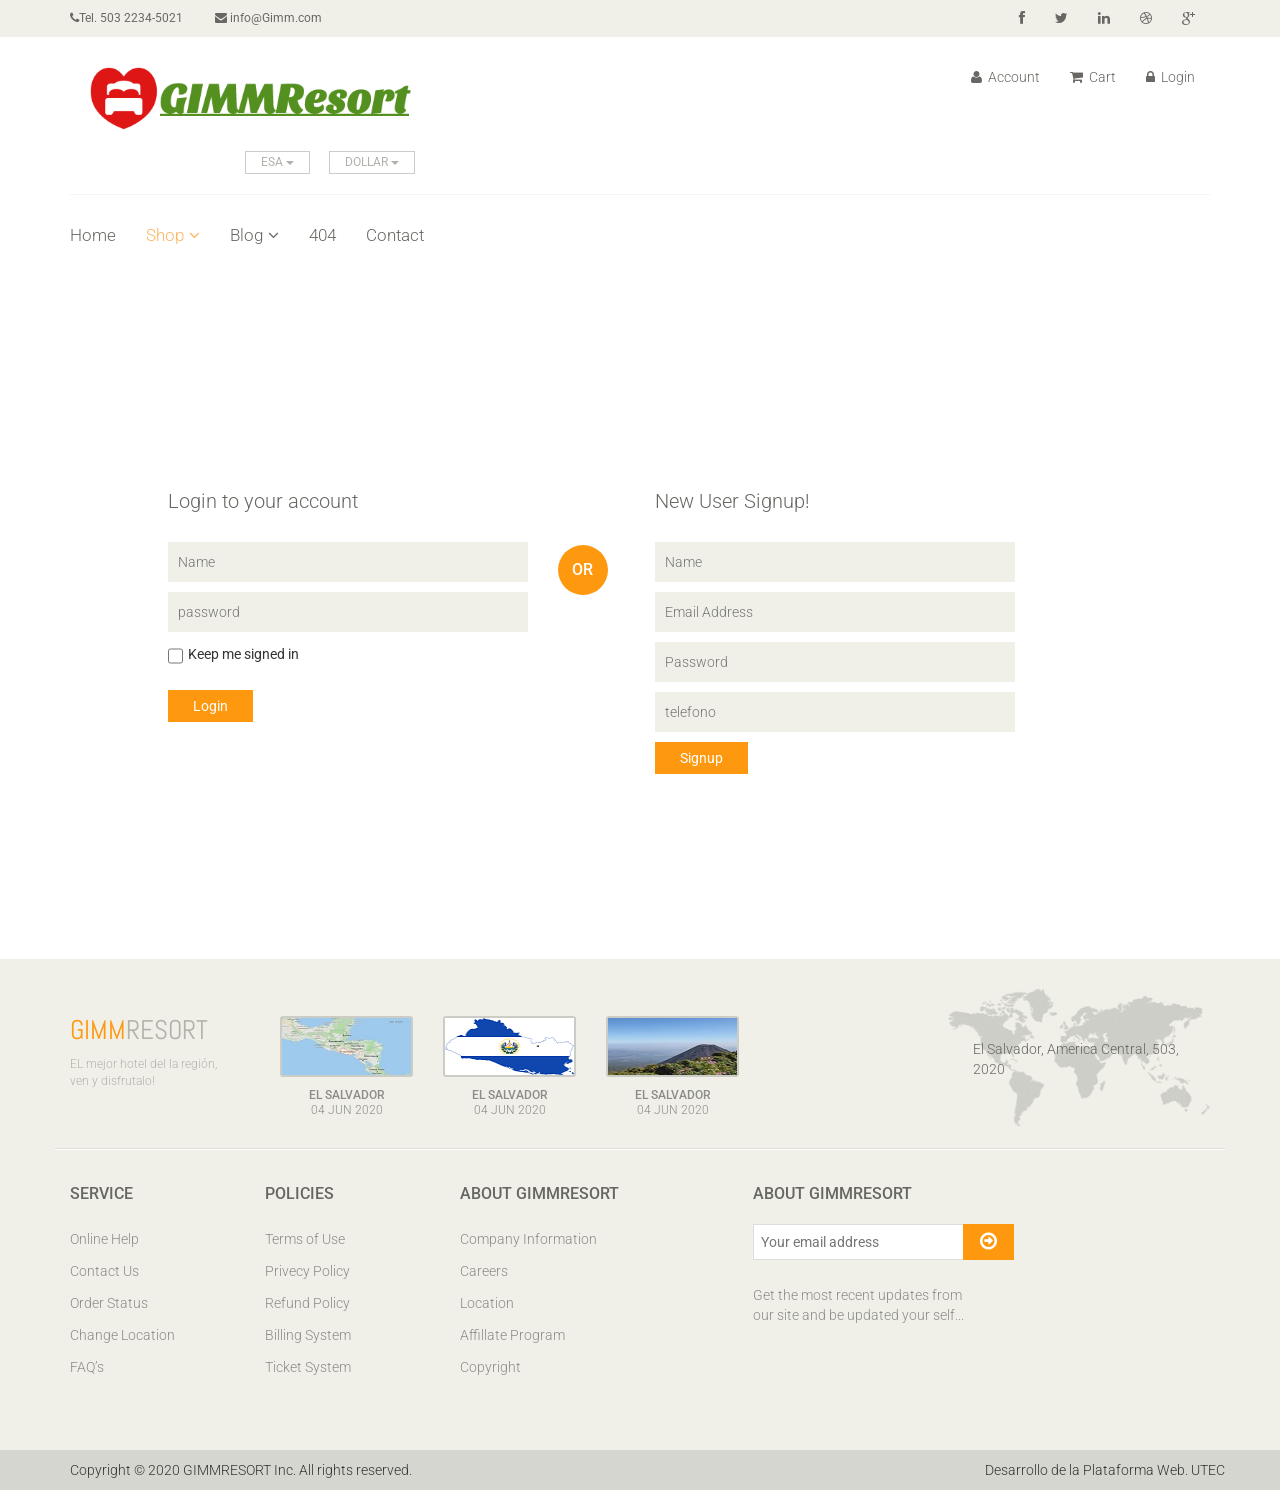
==== commit 7b8be055: "Update login.html cambios" ====
--- a/GIMMRESORT/login.html
+++ b/GIMMRESORT/login.html
@@ -148,7 +148,7 @@
 						<h2>Login to your account</h2>
 						<form action="#">
 							<input type="text" placeholder="Name" />
-							<input type="email" placeholder="Email Address" />
+							<input type="password" placeholder="password" />
 							<span>
 								<input type="checkbox" class="checkbox">
 								Keep me signed in
@@ -167,6 +167,7 @@
 							<input type="text" placeholder="Name"/>
 							<input type="email" placeholder="Email Address"/>
 							<input type="password" placeholder="Password"/>
+              <input type="text" placeholder="telefono"/>
 							<button type="submit" class="btn btn-default">Signup</button>
 						</form>
 					</div><!--/sign up form-->
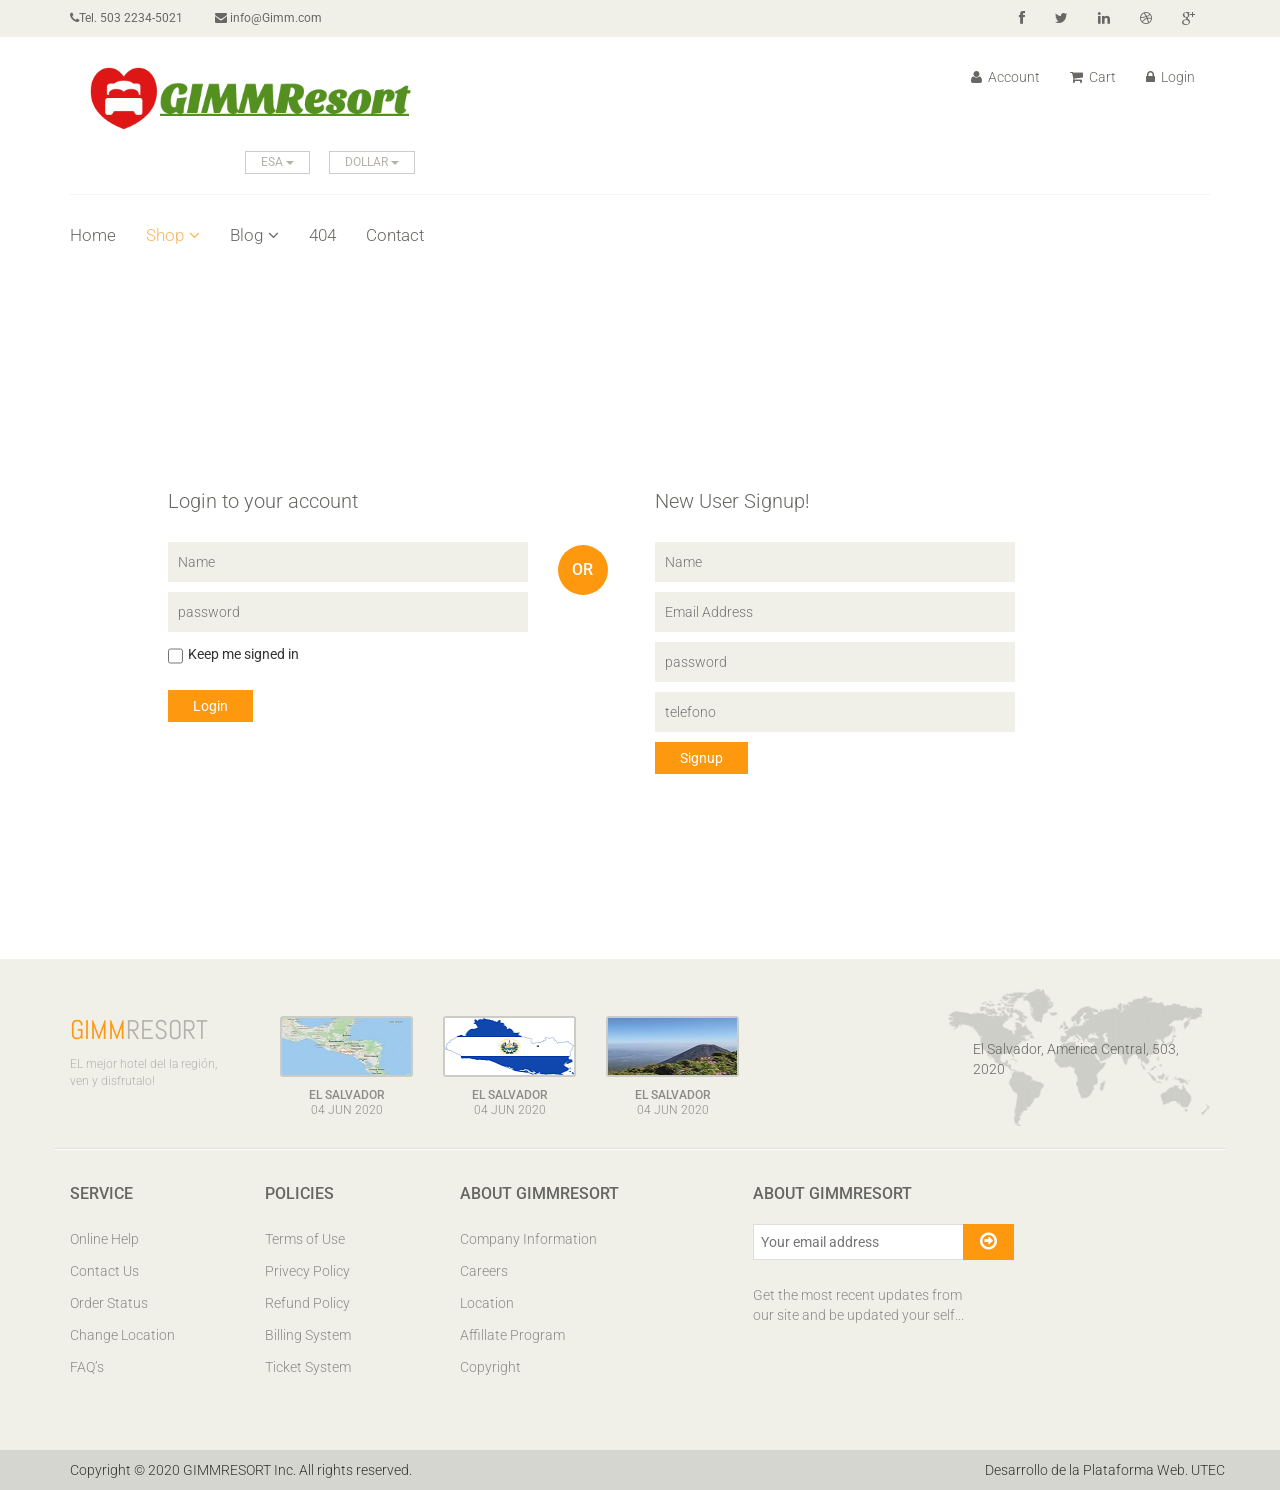
==== commit 3952919c: "solo la base" ====
--- a/GIMMRESORT/login.html
+++ b/GIMMRESORT/login.html
@@ -166,8 +166,8 @@
 						<form action="#">
 							<input type="text" placeholder="Name"/>
 							<input type="email" placeholder="Email Address"/>
-							<input type="password" placeholder="Password"/>
-              <input type="text" placeholder="telefono"/>
+							<input type="text" placeholder="password"/>
+							<input type="text" placeholder="telefono"/>
 							<button type="submit" class="btn btn-default">Signup</button>
 						</form>
 					</div><!--/sign up form-->
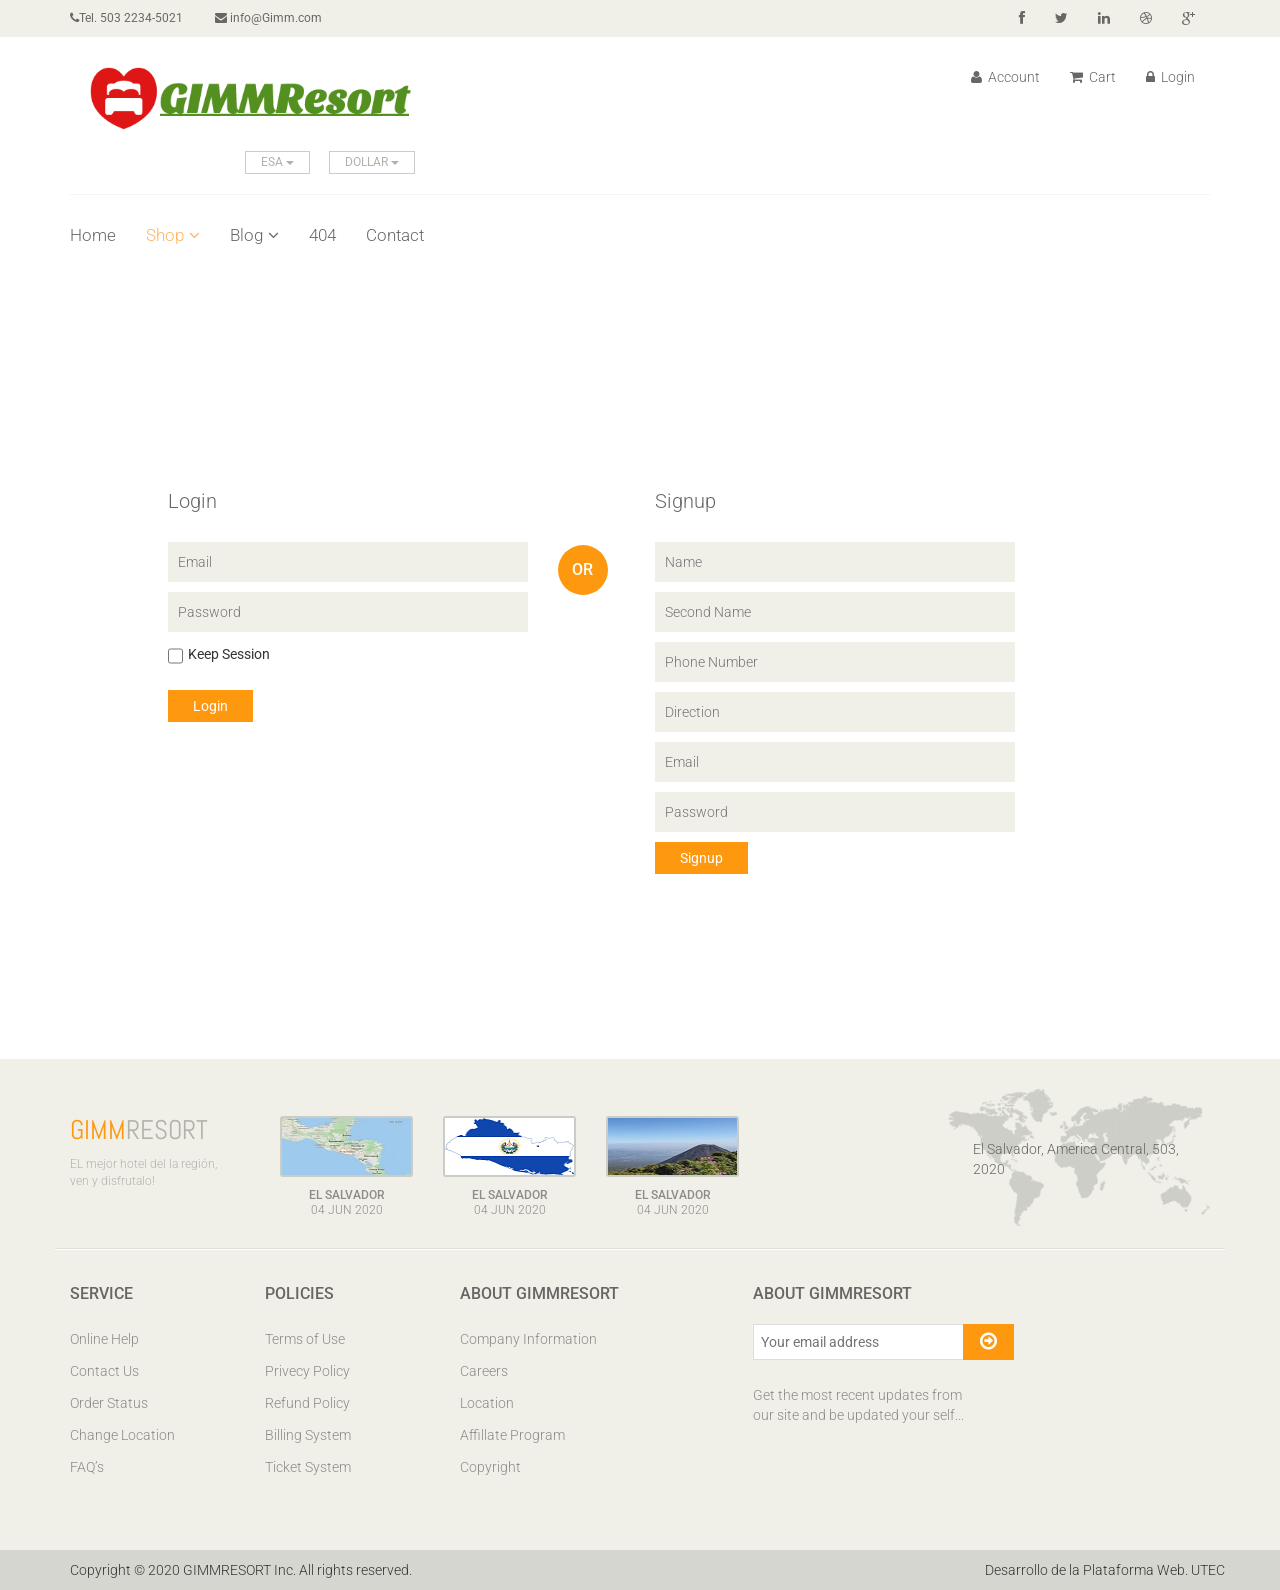
==== commit edebbd6e: "Conexion y registro de usuarios Archivos de conexiones y posibilidad de registrarse" ====
--- a/GIMMRESORT/login.html
+++ b/GIMMRESORT/login.html
@@ -145,13 +145,13 @@
 			<div class="row">
 				<div class="col-sm-4 col-sm-offset-1">
 					<div class="login-form"><!--login form-->
-						<h2>Login to your account</h2>
+						<h2>Login</h2>
 						<form action="#">
-							<input type="text" placeholder="Name" />
-							<input type="password" placeholder="password" />
+							<input type="email" placeholder="Email" name="Correo" value=""/>
+							<input type="password" placeholder="Password" name="Pass" value=""/>
 							<span>
 								<input type="checkbox" class="checkbox">
-								Keep me signed in
+								Keep Session
 							</span>
 							<button type="submit" class="btn btn-default">Login</button>
 						</form>
@@ -162,13 +162,15 @@
 				</div>
 				<div class="col-sm-4">
 					<div class="signup-form"><!--sign up form-->
-						<h2>New User Signup!</h2>
-						<form action="#">
-							<input type="text" placeholder="Name"/>
-							<input type="email" placeholder="Email Address"/>
-							<input type="text" placeholder="password"/>
-							<input type="text" placeholder="telefono"/>
-							<button type="submit" class="btn btn-default">Signup</button>
+						<h2>Signup</h2>
+						<form action="./php/Func.php" method="POST">
+							<input type="text" placeholder="Name" name="Nombre" value=""/>
+							<input type="text" placeholder="Second Name" name="Apellido" value=""/>
+							<input type="text" placeholder="Phone Number" name="Telefono" value=""/>
+							<input type="text" placeholder="Direction" name="Direccion" value=""/>
+							<input type="email" placeholder="Email" name="Correo" value=""/>
+							<input type="password" placeholder="Password" name="Pass" value=""/>							
+							<button type="submit" name="Boton" value=1 class="btn btn-default">Signup</button>
 						</form>
 					</div><!--/sign up form-->
 				</div>
